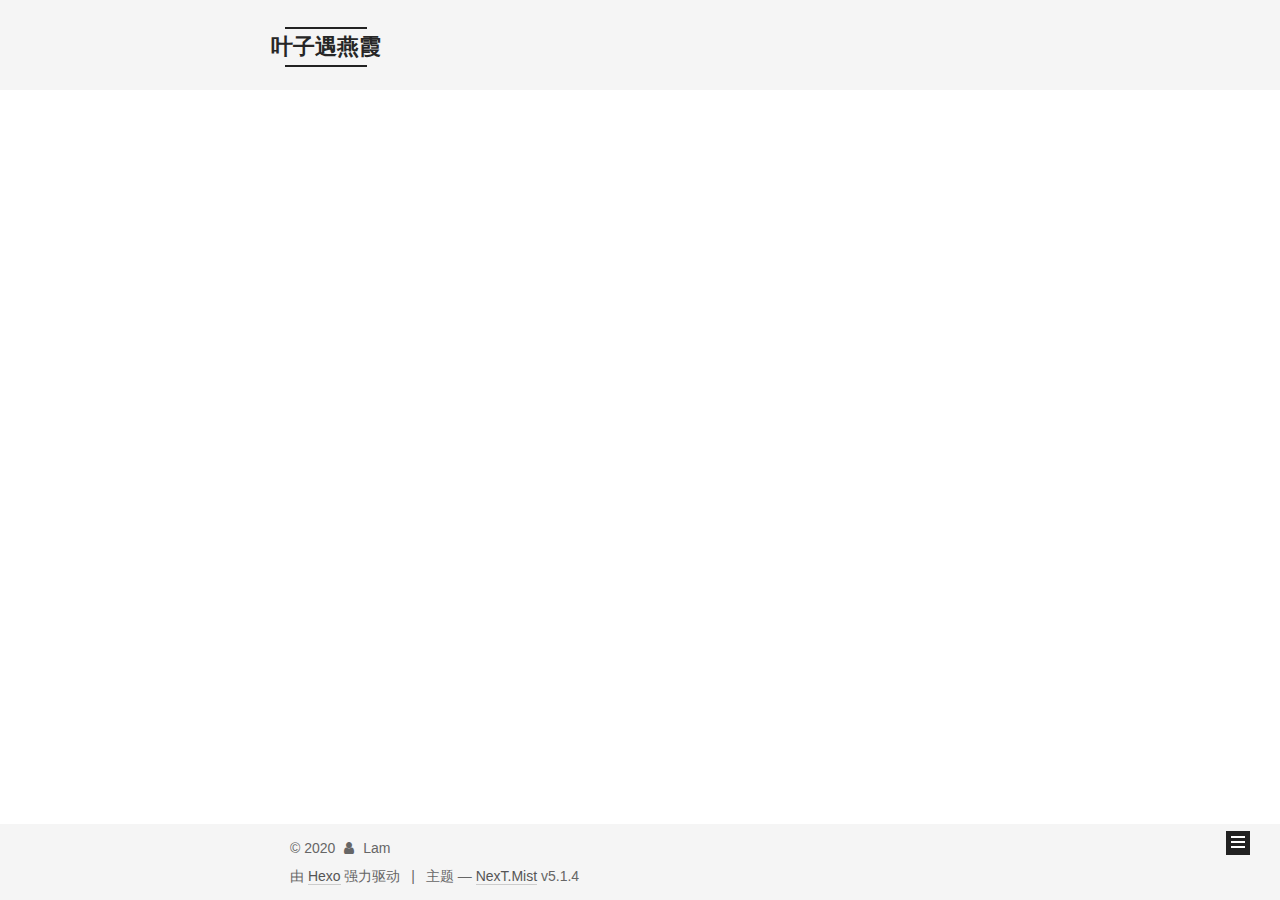
==== archives/index.html @ 11a12456 "Site updated: 2020-03-27 09:24:51" ====
<!DOCTYPE html>



  


<html class="theme-next mist use-motion" lang="zh-Hans">
<head>
  <meta charset="UTF-8"/>
<meta http-equiv="X-UA-Compatible" content="IE=edge" />
<meta name="viewport" content="width=device-width, initial-scale=1, maximum-scale=1"/>
<meta name="theme-color" content="#222">









<meta http-equiv="Cache-Control" content="no-transform" />
<meta http-equiv="Cache-Control" content="no-siteapp" />
















  
  
  <link href="/lib/fancybox/source/jquery.fancybox.css?v=2.1.5" rel="stylesheet" type="text/css" />







<link href="/lib/font-awesome/css/font-awesome.min.css?v=4.6.2" rel="stylesheet" type="text/css" />

<link href="/css/main.css?v=5.1.4" rel="stylesheet" type="text/css" />


  <link rel="apple-touch-icon" sizes="180x180" href="/images/apple-touch-icon-next.png?v=5.1.4">


  <link rel="icon" type="image/png" sizes="32x32" href="/images/favicon-32x32-next.png?v=5.1.4">


  <link rel="icon" type="image/png" sizes="16x16" href="/images/favicon-16x16-next.png?v=5.1.4">


  <link rel="mask-icon" href="/images/logo.svg?v=5.1.4" color="#222">





  <meta name="keywords" content="study" />










<meta name="description" content="xxx">
<meta property="og:type" content="website">
<meta property="og:title" content="叶子遇燕霞">
<meta property="og:url" content="http://yoursite.com/archives/index.html">
<meta property="og:site_name" content="叶子遇燕霞">
<meta property="og:description" content="xxx">
<meta property="article:author" content="Lam">
<meta name="twitter:card" content="summary">



<script type="text/javascript" id="hexo.configurations">
  var NexT = window.NexT || {};
  var CONFIG = {
    root: '/',
    scheme: 'Mist',
    version: '5.1.4',
    sidebar: {"position":"left","display":"post","offset":12,"b2t":false,"scrollpercent":false,"onmobile":false},
    fancybox: true,
    tabs: true,
    motion: {"enable":true,"async":false,"transition":{"post_block":"fadeIn","post_header":"slideDownIn","post_body":"slideDownIn","coll_header":"slideLeftIn","sidebar":"slideUpIn"}},
    duoshuo: {
      userId: '0',
      author: 'lam'
    },
    algolia: {
      applicationID: '',
      apiKey: '',
      indexName: '',
      hits: {"per_page":10},
      labels: {"input_placeholder":"Search for Posts","hits_empty":"We didn't find any results for the search: ${query}","hits_stats":"${hits} results found in ${time} ms"}
    }
  };
</script>



  <link rel="canonical" href="http://yoursite.com/archives/"/>





  <title>归档 | 叶子遇燕霞</title>
  








<meta name="generator" content="Hexo 4.2.0"></head>

<body itemscope itemtype="http://schema.org/WebPage" lang="zh-Hans">

  
  
    
  

  <div class="container sidebar-position-left page-archive">
    <div class="headband"></div>

    <header id="header" class="header" itemscope itemtype="http://schema.org/WPHeader">
      <div class="header-inner"><div class="site-brand-wrapper">
  <div class="site-meta ">
    

    <div class="custom-logo-site-title">
      <a href="/"  class="brand" rel="start">
        <span class="logo-line-before"><i></i></span>
        <span class="site-title">叶子遇燕霞</span>
        <span class="logo-line-after"><i></i></span>
      </a>
    </div>
      
        <p class="site-subtitle">运维</p>
      
  </div>

  <div class="site-nav-toggle">
    <button>
      <span class="btn-bar"></span>
      <span class="btn-bar"></span>
      <span class="btn-bar"></span>
    </button>
  </div>
</div>

<nav class="site-nav">
  

  
    <ul id="menu" class="menu">
      
        
        <li class="menu-item menu-item-home">
          <a href="/" rel="section">
            
              <i class="menu-item-icon fa fa-fw fa-question-circle"></i> <br />
            
            首页
          </a>
        </li>
      
        
        <li class="menu-item menu-item-tags">
          <a href="/tags" rel="section">
            
              <i class="menu-item-icon fa fa-fw fa-question-circle"></i> <br />
            
            标签
          </a>
        </li>
      
        
        <li class="menu-item menu-item-categories">
          <a href="/categories" rel="section">
            
              <i class="menu-item-icon fa fa-fw fa-question-circle"></i> <br />
            
            分类
          </a>
        </li>
      
        
        <li class="menu-item menu-item-archives">
          <a href="/archives" rel="section">
            
              <i class="menu-item-icon fa fa-fw fa-question-circle"></i> <br />
            
            归档
          </a>
        </li>
      

      
    </ul>
  

  
</nav>



 </div>
    </header>

    <main id="main" class="main">
      <div class="main-inner">
        <div class="content-wrap">
          <div id="content" class="content">
            

  
  
  
  <div class="post-block archive">
    <div id="posts" class="posts-collapse">
      <span class="archive-move-on"></span>

      <span class="archive-page-counter">
        
        
        
          
        
        嗯..! 目前共计 2 篇日志。 继续努力。
      </span>

      

        
        
        

        
          
          <div class="collection-title">
            <h1 class="archive-year" id="archive-year-2020">2020</h1>
          </div>
        
        

        

  <article class="post post-type-normal" itemscope itemtype="http://schema.org/Article">
    <header class="post-header">

      <h2 class="post-title">
        
            <a class="post-title-link" href="/2020/03/26/first/" itemprop="url">
              
                <span itemprop="name">个人博客搭建详解（Windows和Mac通用版）</span>
              
            </a>
        
      </h2>

      <div class="post-meta">
        <time class="post-time" itemprop="dateCreated"
              datetime="2020-03-26T16:37:38+08:00"
              content="2020-03-26" >
          03-26
        </time>
      </div>

    </header>
  </article>



      

        
        
        

        
        

        

  <article class="post post-type-normal" itemscope itemtype="http://schema.org/Article">
    <header class="post-header">

      <h2 class="post-title">
        
            <a class="post-title-link" href="/2020/03/26/hello-world/" itemprop="url">
              
                <span itemprop="name">Hello World</span>
              
            </a>
        
      </h2>

      <div class="post-meta">
        <time class="post-time" itemprop="dateCreated"
              datetime="2020-03-26T14:57:51+08:00"
              content="2020-03-26" >
          03-26
        </time>
      </div>

    </header>
  </article>



      

    </div>
  </div>
  
  
  

  



          </div>
          


          

        </div>
        
          
  
  <div class="sidebar-toggle">
    <div class="sidebar-toggle-line-wrap">
      <span class="sidebar-toggle-line sidebar-toggle-line-first"></span>
      <span class="sidebar-toggle-line sidebar-toggle-line-middle"></span>
      <span class="sidebar-toggle-line sidebar-toggle-line-last"></span>
    </div>
  </div>

  <aside id="sidebar" class="sidebar">
    
    <div class="sidebar-inner">

      

      

      <section class="site-overview-wrap sidebar-panel sidebar-panel-active">
        <div class="site-overview">
          <div class="site-author motion-element" itemprop="author" itemscope itemtype="http://schema.org/Person">
            
              <p class="site-author-name" itemprop="name">Lam</p>
              <p class="site-description motion-element" itemprop="description">xxx</p>
          </div>

          <nav class="site-state motion-element">

            
              <div class="site-state-item site-state-posts">
              
                <a href="/archives">
              
                  <span class="site-state-item-count">2</span>
                  <span class="site-state-item-name">日志</span>
                </a>
              </div>
            

            
              
              
              <div class="site-state-item site-state-categories">
                <a href="/categories/index.html">
                  <span class="site-state-item-count">2</span>
                  <span class="site-state-item-name">分类</span>
                </a>
              </div>
            

            
              
              
              <div class="site-state-item site-state-tags">
                <a href="/tags/index.html">
                  <span class="site-state-item-count">2</span>
                  <span class="site-state-item-name">标签</span>
                </a>
              </div>
            

          </nav>

          

          

          
          

          
          

          

        </div>
      </section>

      

      

    </div>
  </aside>


        
      </div>
    </main>

    <footer id="footer" class="footer">
      <div class="footer-inner">
        <div class="copyright">&copy; <span itemprop="copyrightYear">2020</span>
  <span class="with-love">
    <i class="fa fa-user"></i>
  </span>
  <span class="author" itemprop="copyrightHolder">Lam</span>

  
</div>


  <div class="powered-by">由 <a class="theme-link" target="_blank" href="https://hexo.io">Hexo</a> 强力驱动</div>



  <span class="post-meta-divider">|</span>



  <div class="theme-info">主题 &mdash; <a class="theme-link" target="_blank" href="https://github.com/iissnan/hexo-theme-next">NexT.Mist</a> v5.1.4</div>




        







        
      </div>
    </footer>

    
      <div class="back-to-top">
        <i class="fa fa-arrow-up"></i>
        
      </div>
    

    

  </div>

  

<script type="text/javascript">
  if (Object.prototype.toString.call(window.Promise) !== '[object Function]') {
    window.Promise = null;
  }
</script>









  












  
  
    <script type="text/javascript" src="/lib/jquery/index.js?v=2.1.3"></script>
  

  
  
    <script type="text/javascript" src="/lib/fastclick/lib/fastclick.min.js?v=1.0.6"></script>
  

  
  
    <script type="text/javascript" src="/lib/jquery_lazyload/jquery.lazyload.js?v=1.9.7"></script>
  

  
  
    <script type="text/javascript" src="/lib/velocity/velocity.min.js?v=1.2.1"></script>
  

  
  
    <script type="text/javascript" src="/lib/velocity/velocity.ui.min.js?v=1.2.1"></script>
  

  
  
    <script type="text/javascript" src="/lib/fancybox/source/jquery.fancybox.pack.js?v=2.1.5"></script>
  


  


  <script type="text/javascript" src="/js/src/utils.js?v=5.1.4"></script>

  <script type="text/javascript" src="/js/src/motion.js?v=5.1.4"></script>



  
  

  

  


  <script type="text/javascript" src="/js/src/bootstrap.js?v=5.1.4"></script>



  


  




	





  





  












  





  

  

  

  
  

  

  

  

</body>
</html>
---- css/main.css ----
/* normalize.css v3.0.2 | MIT License | git.io/normalize */
html {
  font-family: sans-serif; /* 1 */
  -ms-text-size-adjust: 100%; /* 2 */
  -webkit-text-size-adjust: 100%; /* 2 */
}
body {
  margin: 0;
}
article,
aside,
details,
figcaption,
figure,
footer,
header,
hgroup,
main,
menu,
nav,
section,
summary {
  display: block;
}
audio,
canvas,
progress,
video {
  display: inline-block; /* 1 */
  vertical-align: baseline; /* 2 */
}
audio:not([controls]) {
  display: none;
  height: 0;
}
[hidden],
template {
  display: none;
}
a {
  background-color: transparent;
}
a:active,
a:hover {
  outline: 0;
}
abbr[title] {
  border-bottom: 1px dotted;
}
b,
strong {
  font-weight: bold;
}
dfn {
  font-style: italic;
}
h1 {
  font-size: 2em;
  margin: 0.67em 0;
}
mark {
  background: #ff0;
  color: #000;
}
small {
  font-size: 80%;
}
sub,
sup {
  font-size: 75%;
  line-height: 0;
  position: relative;
  vertical-align: baseline;
}
sup {
  top: -0.5em;
}
sub {
  bottom: -0.25em;
}
img {
  border: 0;
}
svg:not(:root) {
  overflow: hidden;
}
figure {
  margin: 1em 40px;
}
hr {
  -moz-box-sizing: content-box;
  box-sizing: content-box;
  height: 0;
}
pre {
  overflow: auto;
}
code,
kbd,
pre,
samp {
  font-family: monospace, monospace;
  font-size: 1em;
}
button,
input,
optgroup,
select,
textarea {
  color: inherit; /* 1 */
  font: inherit; /* 2 */
  margin: 0; /* 3 */
}
button {
  overflow: visible;
}
button,
select {
  text-transform: none;
}
button,
html input[type="button"],
input[type="reset"],
input[type="submit"] {
  -webkit-appearance: button; /* 2 */
  cursor: pointer; /* 3 */
}
button[disabled],
html input[disabled] {
  cursor: default;
}
button::-moz-focus-inner,
input::-moz-focus-inner {
  border: 0;
  padding: 0;
}
input {
  line-height: normal;
}
input[type="checkbox"],
input[type="radio"] {
  box-sizing: border-box; /* 1 */
  padding: 0; /* 2 */
}
input[type="number"]::-webkit-inner-spin-button,
input[type="number"]::-webkit-outer-spin-button {
  height: auto;
}
input[type="search"] {
  -webkit-appearance: textfield; /* 1 */
  -moz-box-sizing: content-box;
  -webkit-box-sizing: content-box; /* 2 */
  box-sizing: content-box;
}
input[type="search"]::-webkit-search-cancel-button,
input[type="search"]::-webkit-search-decoration {
  -webkit-appearance: none;
}
fieldset {
  border: 1px solid #c0c0c0;
  margin: 0 2px;
  padding: 0.35em 0.625em 0.75em;
}
legend {
  border: 0; /* 1 */
  padding: 0; /* 2 */
}
textarea {
  overflow: auto;
}
optgroup {
  font-weight: bold;
}
table {
  border-collapse: collapse;
  border-spacing: 0;
}
td,
th {
  padding: 0;
}
::selection {
  background: #262a30;
  color: #fff;
}
body {
  position: relative;
  font-family: 'Lato', "PingFang SC", "Microsoft YaHei", sans-serif;
  font-size: 14px;
  line-height: 2;
  color: #555;
  background: #fff;
}
@media (max-width: 767px) {
  body {
    padding-right: 0 !important;
  }
}
@media (min-width: 768px) and (max-width: 991px) {
  body {
    padding-right: 0 !important;
  }
}
@media (min-width: 1600px) {
  body {
    font-size: 16px;
  }
}
h1,
h2,
h3,
h4,
h5,
h6 {
  margin: 0;
  padding: 0;
  font-weight: bold;
  line-height: 1.5;
  font-family: 'Lato', "PingFang SC", "Microsoft YaHei", sans-serif;
}
h2,
h3,
h4,
h5,
h6 {
  margin: 20px 0 15px;
}
h1 {
  font-size: 24px;
}
@media (max-width: 767px) {
  h1 {
    font-size: 20px;
  }
}
h2 {
  font-size: 22px;
}
@media (max-width: 767px) {
  h2 {
    font-size: 18px;
  }
}
h3 {
  font-size: 20px;
}
@media (max-width: 767px) {
  h3 {
    font-size: 16px;
  }
}
h4 {
  font-size: 18px;
}
@media (max-width: 767px) {
  h4 {
    font-size: 14px;
  }
}
h5 {
  font-size: 16px;
}
@media (max-width: 767px) {
  h5 {
    font-size: 12px;
  }
}
h6 {
  font-size: 14px;
}
@media (max-width: 767px) {
  h6 {
    font-size: 10px;
  }
}
p {
  margin: 0 0 20px 0;
}
a {
  color: #555;
  text-decoration: none;
  outline: none;
  border-bottom: 1px solid #999;
  word-wrap: break-word;
}
a:hover {
  color: #222;
  border-bottom-color: #222;
}
blockquote {
  margin: 0;
  padding: 0;
}
img {
  display: block;
  margin: auto;
  max-width: 100%;
  height: auto;
}
hr {
  margin: 40px 0;
  height: 3px;
  border: none;
  background-color: #ddd;
  background-image: repeating-linear-gradient(-45deg, #fff, #fff 4px, transparent 4px, transparent 8px);
}
blockquote {
  padding: 0 15px;
  color: #666;
  border-left: 4px solid #ddd;
}
blockquote cite::before {
  content: "-";
  padding: 0 5px;
}
dt {
  font-weight: 700;
}
dd {
  margin: 0;
  padding: 0;
}
kbd {
  border: 1px solid #ccc;
  border-radius: 0.2em;
  box-shadow: 0.1em 0.1em 0.2em rgba(0,0,0,0.1);
  background-color: #f9f9f9;
  font-family: inherit;
  background-image: -webkit-linear-gradient(top, #eee, #fff, #eee);
  padding: 0.1em 0.3em;
  white-space: nowrap;
}
.text-left {
  text-align: left;
}
.text-center {
  text-align: center;
}
.text-right {
  text-align: right;
}
.text-justify {
  text-align: justify;
}
.text-nowrap {
  white-space: nowrap;
}
.text-lowercase {
  text-transform: lowercase;
}
.text-uppercase {
  text-transform: uppercase;
}
.text-capitalize {
  text-transform: capitalize;
}
.center-block {
  display: block;
  margin-left: auto;
  margin-right: auto;
}
.clearfix:before,
.clearfix:after {
  content: " ";
  display: table;
}
.clearfix:after {
  clear: both;
}
.pullquote {
  width: 45%;
}
.pullquote.left {
  float: left;
  margin-left: 5px;
  margin-right: 10px;
}
.pullquote.right {
  float: right;
  margin-left: 10px;
  margin-right: 5px;
}
.affix.affix.affix {
  position: fixed;
}
.translation {
  margin-top: -20px;
  font-size: 14px;
  color: #999;
}
.scrollbar-measure {
  width: 100px;
  height: 100px;
  overflow: scroll;
  position: absolute;
  top: -9999px;
}
.use-motion .motion-element {
  opacity: 0;
}
table {
  margin: 20px 0;
  width: 100%;
  border-collapse: collapse;
  border-spacing: 0;
  border: 1px solid #ddd;
  font-size: 14px;
  table-layout: fixed;
  word-wrap: break-all;
}
table>tbody>tr:nth-of-type(odd) {
  background-color: #f9f9f9;
}
table>tbody>tr:hover {
  background-color: #f5f5f5;
}
caption,
th,
td {
  padding: 8px;
  text-align: left;
  vertical-align: middle;
  font-weight: normal;
}
th,
td {
  border-bottom: 3px solid #ddd;
  border-right: 1px solid #eee;
}
th {
  padding-bottom: 10px;
  font-weight: 700;
}
td {
  border-bottom-width: 1px;
}
html,
body {
  height: 100%;
}
.container {
  position: relative;
  min-height: 100%;
}
.header-inner {
  margin: 0 auto;
  padding: 100px 0 70px;
  width: 700px;
}
@media (min-width: 1600px) {
  .container .header-inner {
    width: 900px;
  }
}
.main {
  padding-bottom: 150px;
}
.main-inner {
  margin: 0 auto;
  width: 700px;
}
@media (min-width: 1600px) {
  .container .main-inner {
    width: 900px;
  }
}
.footer {
  position: absolute;
  left: 0;
  bottom: 0;
  width: 100%;
  min-height: 50px;
}
.footer-inner {
  box-sizing: border-box;
  margin: 20px auto;
  width: 700px;
}
@media (min-width: 1600px) {
  .container .footer-inner {
    width: 900px;
  }
}
pre,
.highlight {
  overflow: auto;
  margin: 20px 0;
  padding: 0;
  font-size: 13px;
  color: #ccc;
  background: #2d2d2d;
  line-height: 1.6;
}
pre,
code {
  font-family: consolas, Menlo, "PingFang SC", "Microsoft YaHei", monospace;
}
code {
  padding: 2px 4px;
  word-wrap: break-word;
  color: #555;
  background: #eee;
  border-radius: 3px;
  font-size: 13px;
}
pre {
  padding: 10px;
}
pre code {
  padding: 0;
  color: #ccc;
  background: none;
  text-shadow: none;
}
.highlight {
  border-radius: 1px;
}
.highlight pre {
  border: none;
  margin: 0;
  padding: 10px 0;
}
.highlight table {
  margin: 0;
  width: auto;
  border: none;
}
.highlight td {
  border: none;
  padding: 0;
}
.highlight figcaption {
  font-size: 1em;
  color: #ccc;
  line-height: 1em;
  margin-bottom: 1em;
}
.highlight figcaption:before,
.highlight figcaption:after {
  content: " ";
  display: table;
}
.highlight figcaption:after {
  clear: both;
}
.highlight figcaption a {
  float: right;
  color: #ccc;
}
.highlight figcaption a:hover {
  border-bottom-color: #ccc;
}
.highlight .gutter pre {
  padding-left: 10px;
  padding-right: 10px;
  color: #999;
  text-align: right;
  background-color: #1b1b1b;
}
.highlight .code pre {
  width: 100%;
  padding-left: 10px;
  padding-right: 10px;
  background-color: #2d2d2d;
}
.highlight .line {
  height: 20px;
}
.gutter {
  -webkit-user-select: none;
  -moz-user-select: none;
  -ms-user-select: none;
  user-select: none;
}
.gist table {
  width: auto;
}
.gist table td {
  border: none;
}
pre .deletion {
  background: #008000;
}
pre .addition {
  background: #800000;
}
pre .meta {
  color: #c9c;
}
pre .comment {
  color: #999;
}
pre .variable,
pre .attribute,
pre .tag,
pre .regexp,
pre .ruby .constant,
pre .xml .tag .title,
pre .xml .pi,
pre .xml .doctype,
pre .html .doctype,
pre .css .id,
pre .css .class,
pre .css .pseudo {
  color: #f2777a;
}
pre .number,
pre .preprocessor,
pre .built_in,
pre .literal,
pre .params,
pre .constant,
pre .command {
  color: #f99157;
}
pre .ruby .class .title,
pre .css .rules .attribute,
pre .string,
pre .value,
pre .inheritance,
pre .header,
pre .ruby .symbol,
pre .xml .cdata,
pre .special,
pre .number,
pre .formula {
  color: #9c9;
}
pre .title,
pre .css .hexcolor {
  color: #6cc;
}
pre .function,
pre .python .decorator,
pre .python .title,
pre .ruby .function .title,
pre .ruby .title .keyword,
pre .perl .sub,
pre .javascript .title,
pre .coffeescript .title {
  color: #69c;
}
pre .keyword,
pre .javascript .function {
  color: #c9c;
}
.full-image.full-image.full-image.full-image {
  border: none;
  max-width: 100%;
  width: auto;
  margin: 20px auto 25px;
}
@media (min-width: 992px) {
  .full-image.full-image.full-image.full-image {
    max-width: none;
    width: 110%;
    margin: 25px -5%;
  }
}
.blockquote-center,
.page-home .post-type-quote blockquote,
.page-post-detail .post-type-quote blockquote {
  position: relative;
  margin: 40px 0;
  padding: 0;
  border-left: none;
  text-align: center;
}
.blockquote-center::before,
.page-home .post-type-quote blockquote::before,
.page-post-detail .post-type-quote blockquote::before,
.blockquote-center::after,
.page-home .post-type-quote blockquote::after,
.page-post-detail .post-type-quote blockquote::after {
  position: absolute;
  content: ' ';
  display: block;
  width: 100%;
  height: 24px;
  opacity: 0.2;
  background-repeat: no-repeat;
  background-position: 0 -6px;
  background-size: 22px 22px;
}
.blockquote-center::before,
.page-home .post-type-quote blockquote::before,
.page-post-detail .post-type-quote blockquote::before {
  top: -20px;
  background-image: url("../images/quote-l.svg");
  border-top: 1px solid #ccc;
}
.blockquote-center::after,
.page-home .post-type-quote blockquote::after,
.page-post-detail .post-type-quote blockquote::after {
  bottom: -20px;
  background-image: url("../images/quote-r.svg");
  border-bottom: 1px solid #ccc;
  background-position: 100% 8px;
}
.blockquote-center p,
.page-home .post-type-quote blockquote p,
.page-post-detail .post-type-quote blockquote p,
.blockquote-center div,
.page-home .post-type-quote blockquote div,
.page-post-detail .post-type-quote blockquote div {
  text-align: center;
}
.post .post-body .group-picture img {
  box-sizing: border-box;
  padding: 0 3px;
  border: none;
}
.post .group-picture-row {
  overflow: hidden;
  margin-top: 6px;
}
.post .group-picture-row:first-child {
  margin-top: 0;
}
.post .group-picture-column {
  float: left;
}
.page-post-detail .post-body .group-picture-column {
  float: none;
  margin-top: 10px;
  width: auto !important;
}
.page-post-detail .post-body .group-picture-column img {
  margin: 0 auto;
}
.page-archive .group-picture-container {
  overflow: hidden;
}
.page-archive .group-picture-row {
  float: left;
}
.page-archive .group-picture-row:first-child {
  margin-top: 6px;
}
.page-archive .group-picture-column {
  max-width: 150px;
  max-height: 150px;
}
.post-body .note {
  position: relative;
  padding: 15px;
  margin-bottom: 20px;
  border: 1px solid #eee;
  border-left-width: 5px;
  border-radius: 3px;
}
.post-body .note h2,
.post-body .note h3,
.post-body .note h4,
.post-body .note h5,
.post-body .note h6 {
  margin-top: 0;
  margin-bottom: 0;
  border-bottom: initial;
  padding-top: 0 !important;
}
.post-body .note p:first-child,
.post-body .note ul:first-child,
.post-body .note ol:first-child,
.post-body .note table:first-child,
.post-body .note pre:first-child,
.post-body .note blockquote:first-child {
  margin-top: 0;
}
.post-body .note p:last-child,
.post-body .note ul:last-child,
.post-body .note ol:last-child,
.post-body .note table:last-child,
.post-body .note pre:last-child,
.post-body .note blockquote:last-child {
  margin-bottom: 0;
}
.post-body .note.default {
  border-left-color: #777;
}
.post-body .note.default h2,
.post-body .note.default h3,
.post-body .note.default h4,
.post-body .note.default h5,
.post-body .note.default h6 {
  color: #777;
}
.post-body .note.primary {
  border-left-color: #6f42c1;
}
.post-body .note.primary h2,
.post-body .note.primary h3,
.post-body .note.primary h4,
.post-body .note.primary h5,
.post-body .note.primary h6 {
  color: #6f42c1;
}
.post-body .note.info {
  border-left-color: #428bca;
}
.post-body .note.info h2,
.post-body .note.info h3,
.post-body .note.info h4,
.post-body .note.info h5,
.post-body .note.info h6 {
  color: #428bca;
}
.post-body .note.success {
  border-left-color: #5cb85c;
}
.post-body .note.success h2,
.post-body .note.success h3,
.post-body .note.success h4,
.post-body .note.success h5,
.post-body .note.success h6 {
  color: #5cb85c;
}
.post-body .note.warning {
  border-left-color: #f0ad4e;
}
.post-body .note.warning h2,
.post-body .note.warning h3,
.post-body .note.warning h4,
.post-body .note.warning h5,
.post-body .note.warning h6 {
  color: #f0ad4e;
}
.post-body .note.danger {
  border-left-color: #d9534f;
}
.post-body .note.danger h2,
.post-body .note.danger h3,
.post-body .note.danger h4,
.post-body .note.danger h5,
.post-body .note.danger h6 {
  color: #d9534f;
}
.post-body .label {
  display: inline;
  padding: 0 2px;
  white-space: nowrap;
}
.post-body .label.default {
  background-color: #f0f0f0;
}
.post-body .label.primary {
  background-color: #efe6f7;
}
.post-body .label.info {
  background-color: #e5f2f8;
}
.post-body .label.success {
  background-color: #e7f4e9;
}
.post-body .label.warning {
  background-color: #fcf6e1;
}
.post-body .label.danger {
  background-color: #fae8eb;
}
.post-body .tabs {
  position: relative;
  display: block;
  margin-bottom: 20px;
  padding-top: 10px;
}
.post-body .tabs ul.nav-tabs {
  margin: 0;
  padding: 0;
  display: flex;
  margin-bottom: -1px;
}
@media (max-width: 413px) {
  .post-body .tabs ul.nav-tabs {
    display: block;
    margin-bottom: 5px;
  }
}
.post-body .tabs ul.nav-tabs li.tab {
  list-style-type: none !important;
  margin: 0 0.25em 0 0;
  border-top: 3px solid transparent;
  border-left: 1px solid transparent;
  border-right: 1px solid transparent;
}
@media (max-width: 413px) {
  .post-body .tabs ul.nav-tabs li.tab {
    margin: initial;
    border-top: 1px solid transparent;
    border-left: 3px solid transparent;
    border-right: 1px solid transparent;
    border-bottom: 1px solid transparent;
  }
}
.post-body .tabs ul.nav-tabs li.tab a {
  outline: 0;
  border-bottom: initial;
  display: block;
  line-height: 1.8em;
  padding: 0.25em 0.75em;
  transition-duration: 0.2s;
  transition-timing-function: ease-out;
  transition-delay: 0s;
}
.post-body .tabs ul.nav-tabs li.tab a i {
  width: 1.285714285714286em;
}
.post-body .tabs ul.nav-tabs li.tab.active {
  border-top: 3px solid #fc6423;
  border-left: 1px solid #ddd;
  border-right: 1px solid #ddd;
  background-color: #fff;
}
@media (max-width: 413px) {
  .post-body .tabs ul.nav-tabs li.tab.active {
    border-top: 1px solid #ddd;
    border-left: 3px solid #fc6423;
    border-right: 1px solid #ddd;
    border-bottom: 1px solid #ddd;
  }
}
.post-body .tabs ul.nav-tabs li.tab.active a {
  cursor: default;
  color: #555;
}
.post-body .tabs .tab-content {
  background-color: #fff;
}
.post-body .tabs .tab-content .tab-pane {
  border: 1px solid #ddd;
  padding: 20px 20px 0 20px;
}
.post-body .tabs .tab-content .tab-pane:not(.active) {
  display: none !important;
}
.post-body .tabs .tab-content .tab-pane.active {
  display: block !important;
}
.btn {
  display: inline-block;
  padding: 0 20px;
  font-size: 14px;
  color: #555;
  background: transparent;
  border: 2px solid #222;
  text-decoration: none;
  border-radius: 0;
  transition-property: background-color;
  transition-duration: 0.2s;
  transition-timing-function: ease-in-out;
  transition-delay: 0s;
  line-height: 2;
}
.btn:hover {
  border-color: #222;
  color: #222;
  background: #fff;
}
.btn +.btn {
  margin: 0 0 8px 8px;
}
.btn .fa-fw {
  width: 1.285714285714286em;
  text-align: left;
}
.btn-bar {
  display: block;
  width: 22px;
  height: 2px;
  background: #555;
  border-radius: 1px;
}
.btn-bar+.btn-bar {
  margin-top: 4px;
}
.pagination {
  margin: 120px 0 40px;
  text-align: center;
  border-top: 1px solid #eee;
}
.page-number-basic,
.pagination .prev,
.pagination .next,
.pagination .page-number,
.pagination .space {
  display: inline-block;
  position: relative;
  top: -1px;
  margin: 0 10px;
  padding: 0 11px;
}
@media (max-width: 767px) {
  .page-number-basic,
  .pagination .prev,
  .pagination .next,
  .pagination .page-number,
  .pagination .space {
    margin: 0 5px;
  }
}
.pagination .prev,
.pagination .next,
.pagination .page-number {
  border-bottom: 0;
  border-top: 1px solid #eee;
  transition-property: border-color;
  transition-duration: 0.2s;
  transition-timing-function: ease-in-out;
  transition-delay: 0s;
}
.pagination .prev:hover,
.pagination .next:hover,
.pagination .page-number:hover {
  border-top-color: #222;
}
.pagination .space {
  padding: 0;
  margin: 0;
}
.pagination .prev {
  margin-left: 0;
}
.pagination .next {
  margin-right: 0;
}
.pagination .page-number.current {
  color: #fff;
  background: #ccc;
  border-top-color: #ccc;
}
@media (max-width: 767px) {
  .pagination {
    border-top: none;
  }
  .pagination .prev,
  .pagination .next,
  .pagination .page-number {
    margin-bottom: 10px;
    border-top: 0;
    border-bottom: 1px solid #eee;
    padding: 0 10px;
  }
  .pagination .prev:hover,
  .pagination .next:hover,
  .pagination .page-number:hover {
    border-bottom-color: #222;
  }
}
.comments {
  margin: 60px 20px 0;
}
.tag-cloud {
  text-align: center;
}
.tag-cloud a {
  display: inline-block;
  margin: 10px;
}
.back-to-top {
  box-sizing: border-box;
  position: fixed;
  bottom: -100px;
  right: 30px;
  z-index: 1050;
  padding: 0 6px;
  width: 24px;
  background: #222;
  font-size: 12px;
  opacity: 1;
  color: #fff;
  cursor: pointer;
  text-align: center;
  -webkit-transform: translateZ(0);
  transition-property: bottom;
  transition-duration: 0.2s;
  transition-timing-function: ease-in-out;
  transition-delay: 0s;
}
@media (min-width: 768px) and (max-width: 991px) {
  .back-to-top {
    display: none !important;
  }
}
@media (max-width: 767px) {
  .back-to-top {
    display: none !important;
  }
}
.back-to-top.back-to-top-on {
  bottom: 19px;
}
.header {
  background: transparent;
}
.header-inner {
  position: relative;
}
.headband {
  height: 3px;
  background: #222;
}
.site-meta {
  margin: 0;
  text-align: left;
}
@media (max-width: 767px) {
  .site-meta {
    text-align: center;
  }
}
.brand {
  position: relative;
  display: inline-block;
  padding: 0 40px;
  color: #222;
  background: #222;
  border-bottom: none;
}
.brand:hover {
  color: #222;
}
.logo {
  display: inline-block;
  margin-right: 5px;
  line-height: 36px;
  vertical-align: top;
}
.site-title {
  display: inline-block;
  vertical-align: top;
  line-height: 36px;
  font-size: 20px;
  font-weight: normal;
  font-family: 'Lato', "PingFang SC", "Microsoft YaHei", sans-serif;
}
.site-subtitle {
  margin-top: 10px;
  font-size: 13px;
  color: #999;
}
.use-motion .brand {
  opacity: 0;
}
.use-motion .logo,
.use-motion .site-title,
.use-motion .site-subtitle {
  opacity: 0;
  position: relative;
  top: -10px;
}
.site-nav-toggle {
  display: none;
  position: absolute;
  top: 10px;
  left: 10px;
}
@media (max-width: 767px) {
  .site-nav-toggle {
    display: block;
  }
}
.site-nav-toggle button {
  margin-top: 2px;
  padding: 9px 10px;
  background: transparent;
  border: none;
}
@media (max-width: 767px) {
  .site-nav {
    display: none;
    margin: 0 -10px;
    padding: 0 10px;
    clear: both;
    border-top: 1px solid #ddd;
  }
}
@media (min-width: 768px) and (max-width: 991px) {
  .site-nav {
    display: block !important;
  }
}
@media (min-width: 992px) {
  .site-nav {
    display: block !important;
  }
}
.menu {
  margin-top: 20px;
  padding-left: 0;
  text-align: center;
}
.menu .menu-item {
  display: inline-block;
  margin: 0 10px;
  list-style: none;
}
@media screen and (max-width: 767px) {
  .menu .menu-item {
    margin-top: 10px;
  }
}
.menu .menu-item a {
  display: block;
  font-size: 13px;
  line-height: inherit;
  border-bottom: 1px solid transparent;
  transition-property: border-color;
  transition-duration: 0.2s;
  transition-timing-function: ease-in-out;
  transition-delay: 0s;
}
.menu .menu-item a:hover {
  border-bottom-color: #222;
}
.menu .menu-item .fa {
  margin-right: 5px;
}
.use-motion .menu-item {
  opacity: 0;
}
.post-body {
  font-family: 'Lato', "PingFang SC", "Microsoft YaHei", sans-serif;
}
@media (max-width: 767px) {
  .post-body {
    word-break: break-word;
  }
}
.post-body .fancybox img {
  display: block !important;
  margin: 0 auto;
  cursor: pointer;
  cursor: zoom-in;
  cursor: -webkit-zoom-in;
}
.post-body .image-caption,
.post-body .figure .caption {
  margin: -20px auto 15px;
  text-align: center;
  font-size: 14px;
  color: #999;
  font-weight: bold;
  line-height: 1;
}
.post-sticky-flag {
  display: inline-block;
  font-size: 16px;
  -ms-transform: rotate(30deg);
  -webkit-transform: rotate(30deg);
  -moz-transform: rotate(30deg);
  -ms-transform: rotate(30deg);
  -o-transform: rotate(30deg);
  transform: rotate(30deg);
}
.use-motion .post-block,
.use-motion .pagination,
.use-motion .comments {
  opacity: 0;
}
.use-motion .post-header {
  opacity: 0;
}
.use-motion .post-body {
  opacity: 0;
}
.use-motion .collection-title {
  opacity: 0;
}
.posts-expand {
  padding-top: 40px;
}
@media (max-width: 767px) {
  .posts-expand {
    margin: 0 20px;
  }
  .post-body pre .gutter pre {
    padding-right: 10px;
  }
  .post-body .highlight {
    margin-left: 0px;
    margin-right: 0px;
    padding: 0;
  }
  .post-body .highlight .gutter pre {
    padding-right: 10px;
  }
}
@media (min-width: 992px) {
  .posts-expand .post-body {
    text-align: justify;
  }
}
.posts-expand .post-body h2,
.posts-expand .post-body h3,
.posts-expand .post-body h4,
.posts-expand .post-body h5,
.posts-expand .post-body h6 {
  padding-top: 10px;
}
.posts-expand .post-body h2 .header-anchor,
.posts-expand .post-body h3 .header-anchor,
.posts-expand .post-body h4 .header-anchor,
.posts-expand .post-body h5 .header-anchor,
.posts-expand .post-body h6 .header-anchor {
  float: right;
  margin-left: 10px;
  color: #ccc;
  border-bottom-style: none;
  visibility: hidden;
}
.posts-expand .post-body h2 .header-anchor:hover,
.posts-expand .post-body h3 .header-anchor:hover,
.posts-expand .post-body h4 .header-anchor:hover,
.posts-expand .post-body h5 .header-anchor:hover,
.posts-expand .post-body h6 .header-anchor:hover {
  color: inherit;
}
.posts-expand .post-body h2:hover .header-anchor,
.posts-expand .post-body h3:hover .header-anchor,
.posts-expand .post-body h4:hover .header-anchor,
.posts-expand .post-body h5:hover .header-anchor,
.posts-expand .post-body h6:hover .header-anchor {
  visibility: visible;
}
.posts-expand .post-body ul li {
  list-style: circle;
}
.posts-expand .post-body img {
  box-sizing: border-box;
  margin: auto;
  padding: 3px;
  border: 1px solid #ddd;
}
.posts-expand .post-body .fancybox img {
  margin: 0 auto 25px;
}
@media (max-width: 767px) {
  .posts-collapse {
    margin: 0 20px;
  }
  .posts-collapse .post-title,
  .posts-collapse .post-meta {
    display: block;
    width: auto;
    text-align: left;
  }
}
.posts-collapse {
  position: relative;
  z-index: 1010;
  margin-left: 0;
}
.posts-collapse::after {
  content: " ";
  position: absolute;
  top: 20px;
  left: 0;
  margin-left: -2px;
  width: 4px;
  height: 100%;
  background: #f5f5f5;
  z-index: -1;
}
@media (max-width: 767px) {
  .posts-collapse {
    margin: 0 20px;
  }
}
.posts-collapse .collection-title {
  position: relative;
  margin: 60px 0;
}
.posts-collapse .collection-title h1,
.posts-collapse .collection-title h2 {
  margin-left: 20px;
}
.posts-collapse .collection-title small {
  color: #bbb;
  margin-left: 5px;
}
.posts-collapse .collection-title::before {
  content: " ";
  position: absolute;
  left: 0;
  top: 50%;
  margin-left: -4px;
  margin-top: -4px;
  width: 8px;
  height: 8px;
  background: #bbb;
  border-radius: 50%;
}
.posts-collapse .post {
  margin: 30px 0;
}
.posts-collapse .post-header {
  position: relative;
  transition-duration: 0.2s;
  transition-timing-function: ease-in-out;
  transition-delay: 0s;
  transition-property: border;
  border-bottom: 1px dashed #ccc;
}
.posts-collapse .post-header::before {
  content: " ";
  position: absolute;
  left: 0;
  top: 12px;
  width: 6px;
  height: 6px;
  margin-left: -4px;
  background: #bbb;
  border-radius: 50%;
  border: 1px solid #fff;
  transition-duration: 0.2s;
  transition-timing-function: ease-in-out;
  transition-delay: 0s;
  transition-property: background;
}
.posts-collapse .post-header:hover {
  border-bottom-color: #666;
}
.posts-collapse .post-header:hover::before {
  background: #222;
}
.posts-collapse .post-meta {
  position: absolute;
  font-size: 12px;
  left: 20px;
  top: 5px;
}
.posts-collapse .post-comments-count {
  display: none;
}
.posts-collapse .post-title {
  margin-left: 60px;
  font-size: 16px;
  font-weight: normal;
  line-height: inherit;
}
.posts-collapse .post-title::after {
  margin-left: 3px;
  opacity: 0.6;
}
.posts-collapse .post-title a {
  color: #666;
  border-bottom: none;
}
.page-home .post-type-quote .post-header,
.page-post-detail .post-type-quote .post-header,
.page-home .post-type-quote .post-tags,
.page-post-detail .post-type-quote .post-tags {
  display: none;
}
.posts-expand .post-title {
  text-align: center;
  word-break: break-word;
  font-weight: 400;
}
.posts-expand .post-title-link {
  display: inline-block;
  position: relative;
  color: #555;
  border-bottom: none;
  line-height: 1.2;
  vertical-align: top;
}
.posts-expand .post-title-link::before {
  content: "";
  position: absolute;
  width: 100%;
  height: 2px;
  bottom: 0;
  left: 0;
  background-color: #000;
  visibility: hidden;
  -webkit-transform: scaleX(0);
  -moz-transform: scaleX(0);
  -ms-transform: scaleX(0);
  -o-transform: scaleX(0);
  transform: scaleX(0);
  transition-duration: 0.2s;
  transition-timing-function: ease-in-out;
  transition-delay: 0s;
}
.posts-expand .post-title-link:hover::before {
  visibility: visible;
  -webkit-transform: scaleX(1);
  -moz-transform: scaleX(1);
  -ms-transform: scaleX(1);
  -o-transform: scaleX(1);
  transform: scaleX(1);
}
.posts-expand .post-title-link .fa {
  font-size: 16px;
}
.posts-expand .post-meta {
  margin: 3px 0 60px 0;
  color: #999;
  font-family: 'Lato', "PingFang SC", "Microsoft YaHei", sans-serif;
  font-size: 12px;
  text-align: center;
}
.posts-expand .post-meta .post-category-list {
  display: inline-block;
  margin: 0;
  padding: 3px;
}
.posts-expand .post-meta .post-category-list-link {
  color: #999;
}
.posts-expand .post-meta .post-description {
  font-size: 14px;
  margin-top: 2px;
}
.post-meta-divider {
  margin: 0 0.5em;
}
.post-meta-item-icon {
  margin-right: 3px;
}
@media (min-width: 768px) and (max-width: 991px) {
  .post-meta-item-icon {
    display: inline-block;
  }
}
@media (max-width: 767px) {
  .post-meta-item-icon {
    display: inline-block;
  }
}
@media (min-width: 768px) and (max-width: 991px) {
  .post-meta-item-text {
    display: none;
  }
}
@media (max-width: 767px) {
  .post-meta-item-text {
    display: none;
  }
}
@media (max-width: 767px) {
  .posts-expand .post-comments-count {
    display: none;
  }
}
.post-button {
  margin-top: 40px;
}
.posts-expand .post-tags {
  margin-top: 40px;
  text-align: center;
}
.posts-expand .post-tags a {
  display: inline-block;
  margin-right: 10px;
  font-size: 13px;
}
.post-nav {
  display: table;
  margin-top: 15px;
  width: 100%;
  border-top: 1px solid #eee;
}
.post-nav-divider {
  display: table-cell;
  width: 10%;
}
.post-nav-item {
  display: table-cell;
  padding: 10px 0 0 0;
  width: 45%;
  vertical-align: top;
}
.post-nav-item a {
  position: relative;
  display: block;
  line-height: 25px;
  font-size: 14px;
  color: #555;
  border-bottom: none;
}
.post-nav-item a:hover {
  color: #222;
  border-bottom: none;
}
.post-nav-item a:active {
  top: 2px;
}
.post-nav-item .fa {
  position: absolute;
  top: 8px;
  left: 0;
  font-size: 12px;
}
.post-nav-next a {
  padding-left: 15px;
}
.post-nav-prev {
  text-align: right;
}
.post-nav-prev a {
  padding-right: 15px;
}
.post-nav-prev .fa {
  right: 0;
  left: auto;
}
.posts-expand .post-eof {
  display: block;
  margin: 80px auto 60px;
  width: 8%;
  height: 1px;
  background: #ccc;
  text-align: center;
}
.post:last-child .post-eof.post-eof.post-eof {
  display: none;
}
.post-gallery {
  display: table;
  table-layout: fixed;
  width: 100%;
  border-collapse: separate;
}
.post-gallery-row {
  display: table-row;
}
.post-gallery .post-gallery-img {
  display: table-cell;
  text-align: center;
  vertical-align: middle;
  border: none;
}
.post-gallery .post-gallery-img img {
  max-width: 100%;
  max-height: 100%;
  border: none;
}
.fancybox-close,
.fancybox-close:hover {
  border: none;
}
.rtl.post-body p,
.rtl.post-body a,
.rtl.post-body h1,
.rtl.post-body h2,
.rtl.post-body h3,
.rtl.post-body h4,
.rtl.post-body h5,
.rtl.post-body h6,
.rtl.post-body li,
.rtl.post-body ul,
.rtl.post-body ol {
  direction: rtl;
  font-family: UKIJ Ekran;
}
.rtl.post-title {
  font-family: UKIJ Ekran;
}
.sidebar {
  position: fixed;
  right: 0;
  top: 0;
  bottom: 0;
  width: 0;
  z-index: 1040;
  box-shadow: inset 0 2px 6px #000;
  background: #222;
  -webkit-transform: translateZ(0);
}
.sidebar a {
  color: #999;
  border-bottom-color: #555;
}
.sidebar a:hover {
  color: #eee;
}
@media (min-width: 768px) and (max-width: 991px) {
  .sidebar {
    display: none !important;
  }
}
@media (max-width: 767px) {
  .sidebar {
    display: none !important;
  }
}
.sidebar-inner {
  position: relative;
  padding: 20px 10px;
  color: #999;
  text-align: center;
}
.site-overview-wrap {
  overflow: hidden;
}
.site-overview {
  overflow-y: auto;
  overflow-x: hidden;
}
.sidebar-toggle {
  position: fixed;
  right: 30px;
  bottom: 45px;
  width: 14px;
  height: 14px;
  padding: 5px;
  background: #222;
  line-height: 0;
  z-index: 1050;
  cursor: pointer;
  -webkit-transform: translateZ(0);
}
@media (min-width: 768px) and (max-width: 991px) {
  .sidebar-toggle {
    display: none !important;
  }
}
@media (max-width: 767px) {
  .sidebar-toggle {
    display: none !important;
  }
}
.sidebar-toggle-line {
  position: relative;
  display: inline-block;
  vertical-align: top;
  height: 2px;
  width: 100%;
  background: #fff;
  margin-top: 3px;
}
.sidebar-toggle-line:first-child {
  margin-top: 0;
}
.site-author-image {
  display: block;
  margin: 0 auto;
  padding: 2px;
  max-width: 96px;
  height: auto;
  border: 2px solid #333;
}
.site-author-name {
  margin: 5px 0 0;
  text-align: center;
  color: #f5f5f5;
  font-weight: normal;
}
.site-description {
  margin-top: 5px;
  text-align: center;
  font-size: 14px;
  color: #999;
}
.site-state {
  overflow: hidden;
  line-height: 1.4;
  white-space: nowrap;
  text-align: center;
}
.site-state-item {
  display: inline-block;
  padding: 0 15px;
  border-left: 1px solid #333;
}
.site-state-item:first-child {
  border-left: none;
}
.site-state-item a {
  border-bottom: none;
}
.site-state-item-count {
  display: block;
  text-align: center;
  color: inherit;
  font-weight: 600;
  font-size: 18px;
}
.site-state-item-name {
  font-size: 13px;
  color: inherit;
}
.feed-link {
  margin-top: 20px;
}
.feed-link a {
  display: inline-block;
  padding: 0 15px;
  color: #fc6423;
  border: 1px solid #fc6423;
  border-radius: 4px;
}
.feed-link a i {
  color: #fc6423;
  font-size: 14px;
}
.feed-link a:hover {
  color: #fff;
  background: #fc6423;
}
.feed-link a:hover i {
  color: #fff;
}
.links-of-author {
  margin-top: 20px;
}
.links-of-author a {
  display: inline-block;
  vertical-align: middle;
  margin-right: 10px;
  margin-bottom: 10px;
  border-bottom-color: #555;
  font-size: 13px;
}
.links-of-author a:before {
  display: inline-block;
  vertical-align: middle;
  margin-right: 3px;
  content: " ";
  width: 4px;
  height: 4px;
  border-radius: 50%;
  background: #fa0b24;
}
.links-of-blogroll {
  font-size: 13px;
}
.links-of-blogroll-title {
  margin-top: 20px;
  font-size: 14px;
  font-weight: 600;
}
.links-of-blogroll-list {
  margin: 0;
  padding: 0;
  list-style: none;
}
.links-of-blogroll-item {
  padding: 2px 10px;
}
.links-of-blogroll-item a {
  max-width: 280px;
  box-sizing: border-box;
  display: inline-block;
  overflow: hidden;
  white-space: nowrap;
  text-overflow: ellipsis;
}
.sidebar-nav {
  margin: 0 0 20px;
  padding-left: 0;
}
.sidebar-nav li {
  display: inline-block;
  cursor: pointer;
  border-bottom: 1px solid transparent;
  font-size: 14px;
  color: #555;
}
.sidebar-nav li:hover {
  color: #f5f5f5;
}
.page-post-detail .sidebar-nav-toc {
  padding: 0 5px;
}
.page-post-detail .sidebar-nav-overview {
  margin-left: 10px;
}
.sidebar-nav .sidebar-nav-active {
  color: #87daff;
  border-bottom-color: #87daff;
}
.sidebar-nav .sidebar-nav-active:hover {
  color: #87daff;
}
.sidebar-panel {
  display: none;
}
.sidebar-panel-active {
  display: block;
}
.post-toc-empty {
  font-size: 14px;
  color: #666;
}
.post-toc-wrap {
  overflow: hidden;
}
.post-toc {
  overflow: auto;
}
.post-toc ol {
  margin: 0;
  padding: 0 2px 5px 10px;
  text-align: left;
  list-style: none;
  font-size: 14px;
}
.post-toc ol > ol {
  padding-left: 0;
}
.post-toc ol a {
  transition-duration: 0.2s;
  transition-timing-function: ease-in-out;
  transition-delay: 0s;
  transition-property: all;
  color: #999;
  border-bottom-color: #555;
}
.post-toc ol a:hover {
  color: #ccc;
  border-bottom-color: #ccc;
}
.post-toc .nav-item {
  overflow: hidden;
  text-overflow: ellipsis;
  text-align: justify;
  white-space: nowrap;
  line-height: 1.8;
}
.post-toc .nav .nav-child {
  display: none;
}
.post-toc .nav .active > .nav-child {
  display: block;
}
.post-toc .nav .active-current > .nav-child {
  display: block;
}
.post-toc .nav .active-current > .nav-child > .nav-item {
  display: block;
}
.post-toc .nav .active > a {
  color: #87daff;
  border-bottom-color: #87daff;
}
.post-toc .nav .active-current > a {
  color: #87daff;
}
.post-toc .nav .active-current > a:hover {
  color: #87daff;
}
.footer {
  font-size: 14px;
  color: #999;
}
.footer img {
  border: none;
}
.footer-inner {
  text-align: center;
}
.with-love {
  display: inline-block;
  margin: 0 5px;
}
.powered-by,
.theme-info {
  display: inline-block;
}
.cc-license {
  margin-top: 10px;
  text-align: center;
}
.cc-license .cc-opacity {
  opacity: 0.7;
  border-bottom: none;
}
.cc-license .cc-opacity:hover {
  opacity: 0.9;
}
.cc-license img {
  display: inline-block;
}
.theme-next #ds-thread #ds-reset {
  color: #555;
}
.theme-next #ds-thread #ds-reset .ds-replybox {
  margin-bottom: 30px;
}
.theme-next #ds-thread #ds-reset .ds-replybox .ds-avatar,
.theme-next #ds-reset .ds-avatar img {
  box-shadow: none;
}
.theme-next #ds-thread #ds-reset .ds-textarea-wrapper {
  border-color: #c7d4e1;
  background: none;
  border-top-right-radius: 3px;
  border-top-left-radius: 3px;
}
.theme-next #ds-thread #ds-reset .ds-textarea-wrapper textarea {
  height: 60px;
}
.theme-next #ds-reset .ds-rounded-top {
  border-radius: 0;
}
.theme-next #ds-thread #ds-reset .ds-post-toolbar {
  box-sizing: border-box;
  border: 1px solid #c7d4e1;
  background: #f6f8fa;
}
.theme-next #ds-thread #ds-reset .ds-post-options {
  height: 40px;
  border: none;
  background: none;
}
.theme-next #ds-thread #ds-reset .ds-toolbar-buttons {
  top: 11px;
}
.theme-next #ds-thread #ds-reset .ds-sync {
  top: 5px;
}
.theme-next #ds-thread #ds-reset .ds-post-button {
  top: 4px;
  right: 5px;
  width: 90px;
  height: 30px;
  border: 1px solid #c5ced7;
  border-radius: 3px;
  background-image: linear-gradient(#fbfbfc, #f5f7f9);
  color: #60676d;
}
.theme-next #ds-thread #ds-reset .ds-post-button:hover {
  background-position: 0 -30px;
  color: #60676d;
}
.theme-next #ds-thread #ds-reset .ds-comments-info {
  padding: 10px 0;
}
.theme-next #ds-thread #ds-reset .ds-sort {
  display: none;
}
.theme-next #ds-thread #ds-reset li.ds-tab a.ds-current {
  border: none;
  background: #f6f8fa;
  color: #60676d;
}
.theme-next #ds-thread #ds-reset li.ds-tab a.ds-current:hover {
  background-color: #e9f0f7;
  color: #60676d;
}
.theme-next #ds-thread #ds-reset li.ds-tab a {
  border-radius: 2px;
  padding: 5px;
}
.theme-next #ds-thread #ds-reset .ds-login-buttons p {
  color: #999;
  line-height: 36px;
}
.theme-next #ds-thread #ds-reset .ds-login-buttons .ds-service-list li {
  height: 28px;
}
.theme-next #ds-thread #ds-reset .ds-service-list a {
  background: none;
  padding: 5px;
  border: 1px solid;
  border-radius: 3px;
  text-align: center;
}
.theme-next #ds-thread #ds-reset .ds-service-list a:hover {
  color: #fff;
  background: #666;
}
.theme-next #ds-thread #ds-reset .ds-service-list .ds-weibo {
  color: #fc9b00;
  border-color: #fc9b00;
}
.theme-next #ds-thread #ds-reset .ds-service-list .ds-weibo:hover {
  background: #fc9b00;
}
.theme-next #ds-thread #ds-reset .ds-service-list .ds-qq {
  color: #60a3ec;
  border-color: #60a3ec;
}
.theme-next #ds-thread #ds-reset .ds-service-list .ds-qq:hover {
  background: #60a3ec;
}
.theme-next #ds-thread #ds-reset .ds-service-list .ds-renren {
  color: #2e7ac4;
  border-color: #2e7ac4;
}
.theme-next #ds-thread #ds-reset .ds-service-list .ds-renren:hover {
  background: #2e7ac4;
}
.theme-next #ds-thread #ds-reset .ds-service-list .ds-douban {
  color: #37994c;
  border-color: #37994c;
}
.theme-next #ds-thread #ds-reset .ds-service-list .ds-douban:hover {
  background: #37994c;
}
.theme-next #ds-thread #ds-reset .ds-service-list .ds-kaixin {
  color: #fef20d;
  border-color: #fef20d;
}
.theme-next #ds-thread #ds-reset .ds-service-list .ds-kaixin:hover {
  background: #fef20d;
}
.theme-next #ds-thread #ds-reset .ds-service-list .ds-netease {
  color: #f00;
  border-color: #f00;
}
.theme-next #ds-thread #ds-reset .ds-service-list .ds-netease:hover {
  background: #f00;
}
.theme-next #ds-thread #ds-reset .ds-service-list .ds-sohu {
  color: #ffcb05;
  border-color: #ffcb05;
}
.theme-next #ds-thread #ds-reset .ds-service-list .ds-sohu:hover {
  background: #ffcb05;
}
.theme-next #ds-thread #ds-reset .ds-service-list .ds-baidu {
  color: #2831e0;
  border-color: #2831e0;
}
.theme-next #ds-thread #ds-reset .ds-service-list .ds-baidu:hover {
  background: #2831e0;
}
.theme-next #ds-thread #ds-reset .ds-service-list .ds-google {
  color: #166bec;
  border-color: #166bec;
}
.theme-next #ds-thread #ds-reset .ds-service-list .ds-google:hover {
  background: #166bec;
}
.theme-next #ds-thread #ds-reset .ds-service-list .ds-weixin {
  color: #00ce0d;
  border-color: #00ce0d;
}
.theme-next #ds-thread #ds-reset .ds-service-list .ds-weixin:hover {
  background: #00ce0d;
}
.theme-next #ds-thread #ds-reset .ds-service-list .ds-more-services {
  border: none;
}
.theme-next #ds-thread #ds-reset .ds-service-list .ds-more-services:hover {
  background: none;
}
.theme-next #ds-reset .duoshuo-ua-admin {
  display: inline-block;
  color: #f00;
}
.theme-next #ds-reset .duoshuo-ua-platform,
.theme-next #ds-reset .duoshuo-ua-browser {
  color: #ccc;
}
.theme-next #ds-reset .duoshuo-ua-platform .fa,
.theme-next #ds-reset .duoshuo-ua-browser .fa {
  display: inline-block;
  margin-right: 3px;
}
.theme-next #ds-reset .duoshuo-ua-separator {
  display: inline-block;
  margin-left: 5px;
}
.theme-next .this_ua {
  background-color: #ccc !important;
  border-radius: 4px;
  padding: 0 5px !important;
  margin: 1px 1px !important;
  border: 1px solid #bbb !important;
  color: #fff;
  display: inline-block !important;
}
.theme-next .this_ua.admin {
  background-color: #d9534f !important;
  border-color: #d9534f !important;
}
.theme-next .this_ua.platform.iOS,
.theme-next .this_ua.platform.Mac,
.theme-next .this_ua.platform.Windows {
  background-color: #39b3d7 !important;
  border-color: #46b8da !important;
}
.theme-next .this_ua.platform.Linux {
  background-color: #3a3a3a !important;
  border-color: #1f1f1f !important;
}
.theme-next .this_ua.platform.Android {
  background-color: #00c47d !important;
  border-color: #01b171 !important;
}
.theme-next .this_ua.browser.Mobile,
.theme-next .this_ua.browser.Chrome {
  background-color: #5cb85c !important;
  border-color: #4cae4c !important;
}
.theme-next .this_ua.browser.Firefox {
  background-color: #f0ad4e !important;
  border-color: #eea236 !important;
}
.theme-next .this_ua.browser.Maxthon,
.theme-next .this_ua.browser.IE {
  background-color: #428bca !important;
  border-color: #357ebd !important;
}
.theme-next .this_ua.browser.baidu,
.theme-next .this_ua.browser.UCBrowser,
.theme-next .this_ua.browser.Opera {
  background-color: #d9534f !important;
  border-color: #d43f3a !important;
}
.theme-next .this_ua.browser.Android,
.theme-next .this_ua.browser.QQBrowser {
  background-color: #78ace9 !important;
  border-color: #4cae4c !important;
}
.post-spread {
  margin-top: 20px;
  text-align: center;
}
.jiathis_style {
  display: inline-block;
}
.jiathis_style a {
  border: none;
}
.fa {
  font-family: FontAwesome !important;
}
.post-spread {
  margin-top: 20px;
  text-align: center;
}
.bdshare-slide-button-box a {
  border: none;
}
.bdsharebuttonbox {
  display: inline-block;
}
.bdsharebuttonbox a {
  border: none;
}
.local-search-pop-overlay {
  position: fixed;
  width: 100%;
  height: 100%;
  top: 0;
  left: 0;
  z-index: 2080;
  background-color: rgba(0,0,0,0.3);
}
.local-search-popup {
  display: none;
  position: fixed;
  top: 10%;
  left: 50%;
  margin-left: -350px;
  width: 700px;
  height: 80%;
  padding: 0;
  background: #fff;
  color: #333;
  z-index: 9999;
  border-radius: 5px;
}
@media (max-width: 767px) {
  .local-search-popup {
    padding: 0;
    top: 0;
    left: 0;
    margin: 0;
    width: 100%;
    height: 100%;
    border-radius: 0;
  }
}
.local-search-popup ul.search-result-list {
  padding: 0;
  margin: 0 5px;
}
.local-search-popup p.search-result {
  border-bottom: 1px dashed #ccc;
  padding: 5px 0;
}
.local-search-popup a.search-result-title {
  font-weight: bold;
  font-size: 16px;
}
.local-search-popup .search-keyword {
  border-bottom: 1px dashed #f00;
  font-weight: bold;
  color: #f00;
}
.local-search-popup .local-search-header {
  padding: 5px;
  height: 36px;
  background: #f5f5f5;
  border-top-left-radius: 5px;
  border-top-right-radius: 5px;
}
.local-search-popup #local-search-result {
  overflow: auto;
  position: relative;
  padding: 5px 25px;
  height: calc(100% - 55px);
}
.local-search-popup .local-search-input-wrapper {
  display: inline-block;
  width: calc(100% - 90px);
  height: 36px;
  line-height: 36px;
  padding: 0 5px;
}
.local-search-popup .local-search-input-wrapper input {
  padding: 8px 0;
  height: 20px;
  display: block;
  width: 100%;
  outline: none;
  border: none;
  background: transparent;
  vertical-align: middle;
}
.local-search-popup .search-icon,
.local-search-popup .popup-btn-close {
  display: inline-block;
  font-size: 18px;
  color: #999;
  height: 36px;
  width: 18px;
  padding-left: 10px;
  padding-right: 10px;
}
.local-search-popup .search-icon {
  float: left;
}
.local-search-popup .popup-btn-close {
  border-left: 1px solid #eee;
  float: right;
  cursor: pointer;
}
.local-search-popup #no-result {
  position: absolute;
  left: 50%;
  top: 50%;
  -webkit-transform: translate(-50%, -50%);
  -webkit-transform: translate(-50%, -50%);
  -moz-transform: translate(-50%, -50%);
  -ms-transform: translate(-50%, -50%);
  -o-transform: translate(-50%, -50%);
  transform: translate(-50%, -50%);
  color: #ccc;
}
.site-uv,
.site-pv,
.page-pv {
  display: inline-block;
}
.site-uv .busuanzi-value,
.site-pv .busuanzi-value,
.page-pv .busuanzi-value {
  margin: 0 5px;
}
.site-uv {
  margin-right: 10px;
}
.site-uv::after {
  content: "|";
  padding-left: 10px;
}
.page-archive .archive-page-counter {
  position: relative;
  top: 3px;
  left: 20px;
}
@media (max-width: 767px) {
  .page-archive .archive-page-counter {
    top: 5px;
  }
}
.page-archive .posts-collapse .archive-move-on {
  position: absolute;
  top: 11px;
  left: 0;
  margin-left: -6px;
  width: 10px;
  height: 10px;
  opacity: 0.5;
  background: #555;
  border: 1px solid #fff;
  border-radius: 50%;
}
.category-all-page .category-all-title {
  text-align: center;
}
.category-all-page .category-all {
  margin-top: 20px;
}
.category-all-page .category-list {
  margin: 0;
  padding: 0;
  list-style: none;
}
.category-all-page .category-list-item {
  margin: 5px 10px;
}
.category-all-page .category-list-count {
  color: #bbb;
}
.category-all-page .category-list-count:before {
  display: inline;
  content: " (";
}
.category-all-page .category-list-count:after {
  display: inline;
  content: ") ";
}
.category-all-page .category-list-child {
  padding-left: 10px;
}
#schedule ul#event-list {
  padding-left: 30px;
}
#schedule ul#event-list hr {
  margin: 20px 0 45px 0 !important;
  background: #222;
}
#schedule ul#event-list hr:after {
  display: inline-block;
  content: 'NOW';
  background: #222;
  color: #fff;
  font-weight: bold;
  text-align: right;
  padding: 0 5px;
}
#schedule ul#event-list li.event {
  margin: 20px 0px;
  background: #f9f9f9;
  padding-left: 10px;
  min-height: 40px;
}
#schedule ul#event-list li.event h2.event-summary {
  margin: 0;
  padding-bottom: 3px;
}
#schedule ul#event-list li.event h2.event-summary:before {
  display: inline-block;
  font-family: FontAwesome;
  font-size: 8px;
  content: '\f111';
  vertical-align: middle;
  margin-right: 25px;
  color: #bbb;
}
#schedule ul#event-list li.event span.event-relative-time {
  display: inline-block;
  font-size: 12px;
  font-weight: 400;
  padding-left: 12px;
  color: #bbb;
}
#schedule ul#event-list li.event span.event-details {
  display: block;
  color: #bbb;
  margin-left: 56px;
  padding-top: 3px;
  padding-bottom: 6px;
  text-indent: -24px;
  line-height: 18px;
}
#schedule ul#event-list li.event span.event-details:before {
  text-indent: 0;
  display: inline-block;
  width: 14px;
  font-family: FontAwesome;
  text-align: center;
  margin-right: 9px;
  color: #bbb;
}
#schedule ul#event-list li.event span.event-details.event-location:before {
  content: '\f041';
}
#schedule ul#event-list li.event span.event-details.event-duration:before {
  content: '\f017';
}
#schedule ul#event-list li.event-past {
  background: #fcfcfc;
}
#schedule ul#event-list li.event-past > * {
  opacity: 0.6;
}
#schedule ul#event-list li.event-past h2.event-summary {
  color: #bbb;
}
#schedule ul#event-list li.event-past h2.event-summary:before {
  color: #dfdfdf;
}
#schedule ul#event-list li.event-now {
  background: #222;
  color: #fff;
  padding: 15px 0 15px 10px;
}
#schedule ul#event-list li.event-now h2.event-summary:before {
  -webkit-transform: scale(1.2);
  -moz-transform: scale(1.2);
  -ms-transform: scale(1.2);
  -o-transform: scale(1.2);
  transform: scale(1.2);
  color: #fff;
  animation: dot-flash 1s alternate infinite ease-in-out;
}
#schedule ul#event-list li.event-now * {
  color: #fff !important;
}
@-moz-keyframes dot-flash {
  from {
    opacity: 1;
    -webkit-transform: scale(1.1);
    -moz-transform: scale(1.1);
    -ms-transform: scale(1.1);
    -o-transform: scale(1.1);
    transform: scale(1.1);
  }
  to {
    opacity: 0;
    -webkit-transform: scale(1);
    -moz-transform: scale(1);
    -ms-transform: scale(1);
    -o-transform: scale(1);
    transform: scale(1);
  }
}
@-webkit-keyframes dot-flash {
  from {
    opacity: 1;
    -webkit-transform: scale(1.1);
    -moz-transform: scale(1.1);
    -ms-transform: scale(1.1);
    -o-transform: scale(1.1);
    transform: scale(1.1);
  }
  to {
    opacity: 0;
    -webkit-transform: scale(1);
    -moz-transform: scale(1);
    -ms-transform: scale(1);
    -o-transform: scale(1);
    transform: scale(1);
  }
}
@-o-keyframes dot-flash {
  from {
    opacity: 1;
    -webkit-transform: scale(1.1);
    -moz-transform: scale(1.1);
    -ms-transform: scale(1.1);
    -o-transform: scale(1.1);
    transform: scale(1.1);
  }
  to {
    opacity: 0;
    -webkit-transform: scale(1);
    -moz-transform: scale(1);
    -ms-transform: scale(1);
    -o-transform: scale(1);
    transform: scale(1);
  }
}
@keyframes dot-flash {
  from {
    opacity: 1;
    -webkit-transform: scale(1.1);
    -moz-transform: scale(1.1);
    -ms-transform: scale(1.1);
    -o-transform: scale(1.1);
    transform: scale(1.1);
  }
  to {
    opacity: 0;
    -webkit-transform: scale(1);
    -moz-transform: scale(1);
    -ms-transform: scale(1);
    -o-transform: scale(1);
    transform: scale(1);
  }
}
.page-post-detail .sidebar-toggle-line {
  background: #87daff;
}
.page-post-detail .comments {
  overflow: hidden;
}
h1,
h2,
h3,
h4,
h5,
h6 {
  margin: 20px 0 10px;
}
p {
  margin: 0 0 25px 0;
}
a {
  border-bottom-color: #ccc;
}
hr {
  margin: 20px 0;
  height: 2px;
}
.main-inner {
  margin-top: 80px;
}
.header {
  background: #f5f5f5;
}
.header-inner {
  padding: 25px 0 20px;
}
.header-inner:before,
.header-inner:after {
  content: " ";
  display: table;
}
.header-inner:after {
  clear: both;
}
@media (max-width: 767px) {
  .header-inner {
    width: auto;
    margin-bottom: 50px;
    padding: 10px;
  }
}
.site-meta {
  float: left;
  margin-left: -20px;
  line-height: normal;
}
@media (max-width: 767px) {
  .site-meta {
    margin-left: 10px;
  }
}
.site-meta .brand {
  padding: 2px 1px;
  background: none;
}
@media (max-width: 767px) {
  .site-meta .brand {
    display: block;
  }
}
.site-meta .logo {
  display: none;
}
.site-meta .site-title {
  font-size: 22px;
  font-weight: bolder;
}
@media (max-width: 767px) {
  .site-meta .site-title {
    line-height: 34px;
  }
}
.logo-line-before,
.logo-line-after {
  display: block;
  overflow: hidden;
  margin: 0 auto;
  width: 75%;
}
@media (max-width: 767px) {
  .logo-line-before,
  .logo-line-after {
    display: none;
  }
}
.logo-line-before i,
.logo-line-after i {
  position: relative;
  display: block;
  height: 2px;
  background: #222;
}
@media (max-width: 767px) {
  .logo-line-before i,
  .logo-line-after i {
    height: 3px;
  }
}
.use-motion .logo-line-before i {
  left: -100%;
}
.use-motion .logo-line-after i {
  right: -100%;
}
.site-subtitle {
  display: none;
}
.site-nav-toggle {
  position: static;
  float: right;
}
.menu {
  float: right;
  margin: 8px 0 0 0;
}
@media (max-width: 767px) {
  .menu {
    margin: 20px 0 0 0;
    padding: 0;
  }
}
.menu br {
  display: none;
}
.menu .menu-item {
  margin: 0;
}
@media (max-width: 767px) {
  .menu .menu-item {
    display: block;
  }
}
.menu .menu-item a {
  padding: 0 10px;
  background: none;
  border: none;
  border-radius: 2px;
  transition-property: background;
}
@media (max-width: 767px) {
  .menu .menu-item a {
    text-align: left;
  }
}
.menu .menu-item a:hover {
  background: #e1e1e1;
}
.menu a::before {
  display: none;
}
@media (max-width: 767px) {
  .menu a::before {
    display: block;
  }
}
@media (max-width: 767px) {
  .menu {
    float: none;
  }
}
.site-search form {
  display: none;
}
.posts-expand {
  padding-top: 0;
}
.posts-expand .post-title,
.posts-expand .post-meta {
  text-align: left;
}
@media (max-width: 767px) {
  .posts-expand .post-title,
  .posts-expand .post-meta {
    text-align: center;
  }
}
.posts-expand .post-eof {
  display: none;
}
.posts-expand .post {
  margin-top: 120px;
}
.posts-expand .post:first-child {
  margin-top: 0;
}
.posts-expand .post-meta {
  margin-top: 5px;
  margin-bottom: 20px;
}
.posts-expand .post-title {
  position: relative;
  font-size: 26px;
  font-weight: 400;
}
@media (max-width: 767px) {
  .posts-expand .post-title {
    font-size: 22px;
  }
}
@media (min-width: 1600px) {
  .posts-expand .post-title {
    font-size: 26px;
  }
}
.posts-expand .post-title:hover:before {
  background: #222;
}
@media (max-width: 767px) {
  .posts-expand .post-body {
    font-size: 12px;
  }
}
.posts-expand .post-body img {
  margin: 0;
}
.posts-expand .post-tags {
  text-align: left;
}
.posts-expand .post-tags a {
  padding: 1px 5px;
  background: #f5f5f5;
  border-bottom: none;
}
.posts-expand .post-tags a:hover {
  background: #ccc;
}
.posts-expand .post-nav {
  margin-top: 40px;
}
.post-button {
  margin-top: 20px;
  text-align: left;
}
.post-button a {
  padding: 0;
  font-size: 14px;
  background: none;
  border: none;
  border-bottom: 2px solid #666;
  transition-property: border;
}
@media (max-width: 767px) {
  .post-button a {
    font-size: 12px;
  }
}
@media (min-width: 1600px) {
  .post-button a {
    font-size: 16px;
  }
}
.post-button a:hover {
  border-bottom-color: #222;
}
.links-of-blogroll-inline .links-of-blogroll-item {
  display: inline-block;
}
.btn {
  padding: 0 10px;
  border-width: 2px;
  border-radius: 0;
}
.headband {
  display: none;
}
.site-search {
  position: relative;
  float: right;
  margin-top: 5px;
  padding-top: 3px;
}
@media (max-width: 767px) {
  .site-search {
    float: none;
    padding: 0 10px;
  }
}
@media (max-width: 767px) {
  .container .main-inner {
    width: auto;
  }
}
.page-post-detail .post-title,
.page-post-detail .post-meta {
  text-align: center;
}
.page-post-detail .post-title:before {
  display: none;
}
.page-post-detail .post-meta {
  margin-bottom: 60px;
}
.pagination {
  margin: 120px 0 0;
  text-align: left;
}
@media (max-width: 767px) {
  .pagination {
    margin: 80px 10px 0;
    text-align: center;
  }
}
.footer {
  margin-top: 80px;
  padding: 10px 0;
  background: #f5f5f5;
  color: #666;
}
.footer-inner {
  margin: 0 auto;
  text-align: left;
}
@media (max-width: 767px) {
  .footer-inner {
    width: auto;
    text-align: center;
  }
}
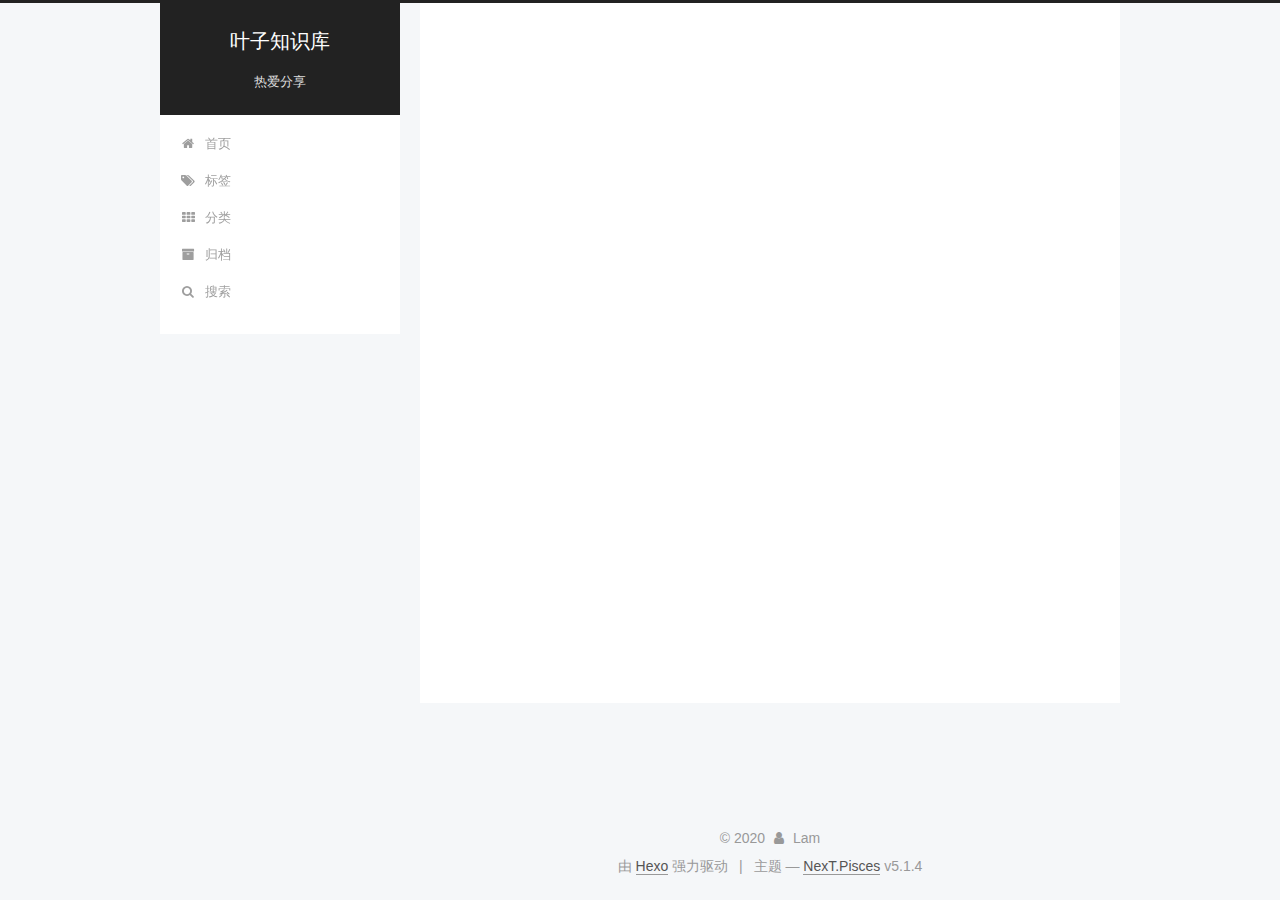
==== commit abbc9fcc: "Site updated: 2020-03-27 15:14:55" ====
--- a/archives/index.html
+++ b/archives/index.html
@@ -5,7 +5,7 @@
   
 
 
-<html class="theme-next mist use-motion" lang="zh-Hans">
+<html class="theme-next pisces use-motion" lang="zh-Hans">
 <head>
   <meta charset="UTF-8"/>
 <meta http-equiv="X-UA-Compatible" content="IE=edge" />
@@ -53,16 +53,12 @@
 <link href="/css/main.css?v=5.1.4" rel="stylesheet" type="text/css" />
 
 
-  <link rel="apple-touch-icon" sizes="180x180" href="/images/apple-touch-icon-next.png?v=5.1.4">
-
-
-  <link rel="icon" type="image/png" sizes="32x32" href="/images/favicon-32x32-next.png?v=5.1.4">
-
-
-  <link rel="icon" type="image/png" sizes="16x16" href="/images/favicon-16x16-next.png?v=5.1.4">
-
-
-  <link rel="mask-icon" href="/images/logo.svg?v=5.1.4" color="#222">
+
+  <link rel="icon" type="image/png" sizes="32x32" href="/images/avatar.png?v=5.1.4">
+
+
+  <link rel="icon" type="image/png" sizes="16x16" href="/images/avatar.png?v=5.1.4">
+
 
 
 
@@ -79,12 +75,12 @@
 
 
 
-<meta name="description" content="xxx">
+<meta name="description" content="业精于勤荒于嬉">
 <meta property="og:type" content="website">
-<meta property="og:title" content="叶子遇燕霞">
+<meta property="og:title" content="叶子知识库">
 <meta property="og:url" content="http://yoursite.com/archives/index.html">
-<meta property="og:site_name" content="叶子遇燕霞">
-<meta property="og:description" content="xxx">
+<meta property="og:site_name" content="叶子知识库">
+<meta property="og:description" content="业精于勤荒于嬉">
 <meta property="article:author" content="Lam">
 <meta name="twitter:card" content="summary">
 
@@ -94,7 +90,7 @@
   var NexT = window.NexT || {};
   var CONFIG = {
     root: '/',
-    scheme: 'Mist',
+    scheme: 'Pisces',
     version: '5.1.4',
     sidebar: {"position":"left","display":"post","offset":12,"b2t":false,"scrollpercent":false,"onmobile":false},
     fancybox: true,
@@ -122,7 +118,7 @@
 
 
 
-  <title>归档 | 叶子遇燕霞</title>
+  <title>归档 | 叶子知识库</title>
   
 
 
@@ -152,12 +148,12 @@
     <div class="custom-logo-site-title">
       <a href="/"  class="brand" rel="start">
         <span class="logo-line-before"><i></i></span>
-        <span class="site-title">叶子遇燕霞</span>
+        <span class="site-title">叶子知识库</span>
         <span class="logo-line-after"><i></i></span>
       </a>
     </div>
       
-        <p class="site-subtitle">运维</p>
+        <p class="site-subtitle">热爱分享</p>
       
   </div>
 
@@ -178,9 +174,9 @@
       
         
         <li class="menu-item menu-item-home">
-          <a href="/" rel="section">
-            
-              <i class="menu-item-icon fa fa-fw fa-question-circle"></i> <br />
+          <a href="/%20" rel="section">
+            
+              <i class="menu-item-icon fa fa-fw fa-home"></i> <br />
             
             首页
           </a>
@@ -188,9 +184,9 @@
       
         
         <li class="menu-item menu-item-tags">
-          <a href="/tags" rel="section">
-            
-              <i class="menu-item-icon fa fa-fw fa-question-circle"></i> <br />
+          <a href="/tags%20" rel="section">
+            
+              <i class="menu-item-icon fa fa-fw fa-tags"></i> <br />
             
             标签
           </a>
@@ -198,9 +194,9 @@
       
         
         <li class="menu-item menu-item-categories">
-          <a href="/categories" rel="section">
-            
-              <i class="menu-item-icon fa fa-fw fa-question-circle"></i> <br />
+          <a href="/categories%20" rel="section">
+            
+              <i class="menu-item-icon fa fa-fw fa-th"></i> <br />
             
             分类
           </a>
@@ -208,9 +204,9 @@
       
         
         <li class="menu-item menu-item-archives">
-          <a href="/archives" rel="section">
-            
-              <i class="menu-item-icon fa fa-fw fa-question-circle"></i> <br />
+          <a href="/archives%20" rel="section">
+            
+              <i class="menu-item-icon fa fa-fw fa-archive"></i> <br />
             
             归档
           </a>
@@ -218,9 +214,43 @@
       
 
       
+        <li class="menu-item menu-item-search">
+          
+            <a href="javascript:;" class="popup-trigger">
+          
+            
+              <i class="menu-item-icon fa fa-search fa-fw"></i> <br />
+            
+            搜索
+          </a>
+        </li>
+      
     </ul>
   
 
+  
+    <div class="site-search">
+      
+  <div class="popup search-popup local-search-popup">
+  <div class="local-search-header clearfix">
+    <span class="search-icon">
+      <i class="fa fa-search"></i>
+    </span>
+    <span class="popup-btn-close">
+      <i class="fa fa-times-circle"></i>
+    </span>
+    <div class="local-search-input-wrapper">
+      <input autocomplete="off"
+             placeholder="搜索..." spellcheck="false"
+             type="text" id="local-search-input">
+    </div>
+  </div>
+  <div id="local-search-result"></div>
+</div>
+
+
+
+    </div>
   
 </nav>
 
@@ -372,8 +402,12 @@
         <div class="site-overview">
           <div class="site-author motion-element" itemprop="author" itemscope itemtype="http://schema.org/Person">
             
+              <img class="site-author-image" itemprop="image"
+                src="/uploads/avatar.png"
+                alt="Lam" />
+            
               <p class="site-author-name" itemprop="name">Lam</p>
-              <p class="site-description motion-element" itemprop="description">xxx</p>
+              <p class="site-description motion-element" itemprop="description">业精于勤荒于嬉</p>
           </div>
 
           <nav class="site-state motion-element">
@@ -381,7 +415,7 @@
             
               <div class="site-state-item site-state-posts">
               
-                <a href="/archives">
+                <a href="/archives%20%7C%7C%20archive">
               
                   <span class="site-state-item-count">2</span>
                   <span class="site-state-item-name">日志</span>
@@ -460,8 +494,7 @@
 
 
 
-  <div class="theme-info">主题 &mdash; <a class="theme-link" target="_blank" href="https://github.com/iissnan/hexo-theme-next">NexT.Mist</a> v5.1.4</div>
-
+  <div class="theme-info">主题 &mdash; <a class="theme-link" target="_blank" href="https://github.com/iissnan/hexo-theme-next">NexT.Pisces</a> v5.1.4</div>
 
 
 
@@ -560,6 +593,13 @@
   
   
 
+
+  <script type="text/javascript" src="/js/src/affix.js?v=5.1.4"></script>
+
+  <script type="text/javascript" src="/js/src/schemes/pisces.js?v=5.1.4"></script>
+
+
+
   
 
   
@@ -603,6 +643,323 @@
 
 
   
+
+  <script type="text/javascript">
+    // Popup Window;
+    var isfetched = false;
+    var isXml = true;
+    // Search DB path;
+    var search_path = "search.xml";
+    if (search_path.length === 0) {
+      search_path = "search.xml";
+    } else if (/json$/i.test(search_path)) {
+      isXml = false;
+    }
+    var path = "/" + search_path;
+    // monitor main search box;
+
+    var onPopupClose = function (e) {
+      $('.popup').hide();
+      $('#local-search-input').val('');
+      $('.search-result-list').remove();
+      $('#no-result').remove();
+      $(".local-search-pop-overlay").remove();
+      $('body').css('overflow', '');
+    }
+
+    function proceedsearch() {
+      $("body")
+        .append('<div class="search-popup-overlay local-search-pop-overlay"></div>')
+        .css('overflow', 'hidden');
+      $('.search-popup-overlay').click(onPopupClose);
+      $('.popup').toggle();
+      var $localSearchInput = $('#local-search-input');
+      $localSearchInput.attr("autocapitalize", "none");
+      $localSearchInput.attr("autocorrect", "off");
+      $localSearchInput.focus();
+    }
+
+    // search function;
+    var searchFunc = function(path, search_id, content_id) {
+      'use strict';
+
+      // start loading animation
+      $("body")
+        .append('<div class="search-popup-overlay local-search-pop-overlay">' +
+          '<div id="search-loading-icon">' +
+          '<i class="fa fa-spinner fa-pulse fa-5x fa-fw"></i>' +
+          '</div>' +
+          '</div>')
+        .css('overflow', 'hidden');
+      $("#search-loading-icon").css('margin', '20% auto 0 auto').css('text-align', 'center');
+
+      $.ajax({
+        url: path,
+        dataType: isXml ? "xml" : "json",
+        async: true,
+        success: function(res) {
+          // get the contents from search data
+          isfetched = true;
+          $('.popup').detach().appendTo('.header-inner');
+          var datas = isXml ? $("entry", res).map(function() {
+            return {
+              title: $("title", this).text(),
+              content: $("content",this).text(),
+              url: $("url" , this).text()
+            };
+          }).get() : res;
+          var input = document.getElementById(search_id);
+          var resultContent = document.getElementById(content_id);
+          var inputEventFunction = function() {
+            var searchText = input.value.trim().toLowerCase();
+            var keywords = searchText.split(/[\s\-]+/);
+            if (keywords.length > 1) {
+              keywords.push(searchText);
+            }
+            var resultItems = [];
+            if (searchText.length > 0) {
+              // perform local searching
+              datas.forEach(function(data) {
+                var isMatch = false;
+                var hitCount = 0;
+                var searchTextCount = 0;
+                var title = data.title.trim();
+                var titleInLowerCase = title.toLowerCase();
+                var content = data.content.trim().replace(/<[^>]+>/g,"");
+                var contentInLowerCase = content.toLowerCase();
+                var articleUrl = decodeURIComponent(data.url);
+                var indexOfTitle = [];
+                var indexOfContent = [];
+                // only match articles with not empty titles
+                if(title != '') {
+                  keywords.forEach(function(keyword) {
+                    function getIndexByWord(word, text, caseSensitive) {
+                      var wordLen = word.length;
+                      if (wordLen === 0) {
+                        return [];
+                      }
+                      var startPosition = 0, position = [], index = [];
+                      if (!caseSensitive) {
+                        text = text.toLowerCase();
+                        word = word.toLowerCase();
+                      }
+                      while ((position = text.indexOf(word, startPosition)) > -1) {
+                        index.push({position: position, word: word});
+                        startPosition = position + wordLen;
+                      }
+                      return index;
+                    }
+
+                    indexOfTitle = indexOfTitle.concat(getIndexByWord(keyword, titleInLowerCase, false));
+                    indexOfContent = indexOfContent.concat(getIndexByWord(keyword, contentInLowerCase, false));
+                  });
+                  if (indexOfTitle.length > 0 || indexOfContent.length > 0) {
+                    isMatch = true;
+                    hitCount = indexOfTitle.length + indexOfContent.length;
+                  }
+                }
+
+                // show search results
+
+                if (isMatch) {
+                  // sort index by position of keyword
+
+                  [indexOfTitle, indexOfContent].forEach(function (index) {
+                    index.sort(function (itemLeft, itemRight) {
+                      if (itemRight.position !== itemLeft.position) {
+                        return itemRight.position - itemLeft.position;
+                      } else {
+                        return itemLeft.word.length - itemRight.word.length;
+                      }
+                    });
+                  });
+
+                  // merge hits into slices
+
+                  function mergeIntoSlice(text, start, end, index) {
+                    var item = index[index.length - 1];
+                    var position = item.position;
+                    var word = item.word;
+                    var hits = [];
+                    var searchTextCountInSlice = 0;
+                    while (position + word.length <= end && index.length != 0) {
+                      if (word === searchText) {
+                        searchTextCountInSlice++;
+                      }
+                      hits.push({position: position, length: word.length});
+                      var wordEnd = position + word.length;
+
+                      // move to next position of hit
+
+                      index.pop();
+                      while (index.length != 0) {
+                        item = index[index.length - 1];
+                        position = item.position;
+                        word = item.word;
+                        if (wordEnd > position) {
+                          index.pop();
+                        } else {
+                          break;
+                        }
+                      }
+                    }
+                    searchTextCount += searchTextCountInSlice;
+                    return {
+                      hits: hits,
+                      start: start,
+                      end: end,
+                      searchTextCount: searchTextCountInSlice
+                    };
+                  }
+
+                  var slicesOfTitle = [];
+                  if (indexOfTitle.length != 0) {
+                    slicesOfTitle.push(mergeIntoSlice(title, 0, title.length, indexOfTitle));
+                  }
+
+                  var slicesOfContent = [];
+                  while (indexOfContent.length != 0) {
+                    var item = indexOfContent[indexOfContent.length - 1];
+                    var position = item.position;
+                    var word = item.word;
+                    // cut out 100 characters
+                    var start = position - 20;
+                    var end = position + 80;
+                    if(start < 0){
+                      start = 0;
+                    }
+                    if (end < position + word.length) {
+                      end = position + word.length;
+                    }
+                    if(end > content.length){
+                      end = content.length;
+                    }
+                    slicesOfContent.push(mergeIntoSlice(content, start, end, indexOfContent));
+                  }
+
+                  // sort slices in content by search text's count and hits' count
+
+                  slicesOfContent.sort(function (sliceLeft, sliceRight) {
+                    if (sliceLeft.searchTextCount !== sliceRight.searchTextCount) {
+                      return sliceRight.searchTextCount - sliceLeft.searchTextCount;
+                    } else if (sliceLeft.hits.length !== sliceRight.hits.length) {
+                      return sliceRight.hits.length - sliceLeft.hits.length;
+                    } else {
+                      return sliceLeft.start - sliceRight.start;
+                    }
+                  });
+
+                  // select top N slices in content
+
+                  var upperBound = parseInt('1');
+                  if (upperBound >= 0) {
+                    slicesOfContent = slicesOfContent.slice(0, upperBound);
+                  }
+
+                  // highlight title and content
+
+                  function highlightKeyword(text, slice) {
+                    var result = '';
+                    var prevEnd = slice.start;
+                    slice.hits.forEach(function (hit) {
+                      result += text.substring(prevEnd, hit.position);
+                      var end = hit.position + hit.length;
+                      result += '<b class="search-keyword">' + text.substring(hit.position, end) + '</b>';
+                      prevEnd = end;
+                    });
+                    result += text.substring(prevEnd, slice.end);
+                    return result;
+                  }
+
+                  var resultItem = '';
+
+                  if (slicesOfTitle.length != 0) {
+                    resultItem += "<li><a href='" + articleUrl + "' class='search-result-title'>" + highlightKeyword(title, slicesOfTitle[0]) + "</a>";
+                  } else {
+                    resultItem += "<li><a href='" + articleUrl + "' class='search-result-title'>" + title + "</a>";
+                  }
+
+                  slicesOfContent.forEach(function (slice) {
+                    resultItem += "<a href='" + articleUrl + "'>" +
+                      "<p class=\"search-result\">" + highlightKeyword(content, slice) +
+                      "...</p>" + "</a>";
+                  });
+
+                  resultItem += "</li>";
+                  resultItems.push({
+                    item: resultItem,
+                    searchTextCount: searchTextCount,
+                    hitCount: hitCount,
+                    id: resultItems.length
+                  });
+                }
+              })
+            };
+            if (keywords.length === 1 && keywords[0] === "") {
+              resultContent.innerHTML = '<div id="no-result"><i class="fa fa-search fa-5x" /></div>'
+            } else if (resultItems.length === 0) {
+              resultContent.innerHTML = '<div id="no-result"><i class="fa fa-frown-o fa-5x" /></div>'
+            } else {
+              resultItems.sort(function (resultLeft, resultRight) {
+                if (resultLeft.searchTextCount !== resultRight.searchTextCount) {
+                  return resultRight.searchTextCount - resultLeft.searchTextCount;
+                } else if (resultLeft.hitCount !== resultRight.hitCount) {
+                  return resultRight.hitCount - resultLeft.hitCount;
+                } else {
+                  return resultRight.id - resultLeft.id;
+                }
+              });
+              var searchResultList = '<ul class=\"search-result-list\">';
+              resultItems.forEach(function (result) {
+                searchResultList += result.item;
+              })
+              searchResultList += "</ul>";
+              resultContent.innerHTML = searchResultList;
+            }
+          }
+
+          if ('auto' === 'auto') {
+            input.addEventListener('input', inputEventFunction);
+          } else {
+            $('.search-icon').click(inputEventFunction);
+            input.addEventListener('keypress', function (event) {
+              if (event.keyCode === 13) {
+                inputEventFunction();
+              }
+            });
+          }
+
+          // remove loading animation
+          $(".local-search-pop-overlay").remove();
+          $('body').css('overflow', '');
+
+          proceedsearch();
+        }
+      });
+    }
+
+    // handle and trigger popup window;
+    $('.popup-trigger').click(function(e) {
+      e.stopPropagation();
+      if (isfetched === false) {
+        searchFunc(path, 'local-search-input', 'local-search-result');
+      } else {
+        proceedsearch();
+      };
+    });
+
+    $('.popup-btn-close').click(onPopupClose);
+    $('.popup').click(function(e){
+      e.stopPropagation();
+    });
+    $(document).on('keyup', function (event) {
+      var shouldDismissSearchPopup = event.which === 27 &&
+        $('.search-popup').is(':visible');
+      if (shouldDismissSearchPopup) {
+        onPopupClose();
+      }
+    });
+  </script>
 
 
 
--- a/css/main.css
+++ b/css/main.css
@@ -189,7 +189,7 @@
   font-size: 14px;
   line-height: 2;
   color: #555;
-  background: #fff;
+  background: #f5f7f9;
 }
 @media (max-width: 767px) {
   body {
@@ -226,51 +226,51 @@
   margin: 20px 0 15px;
 }
 h1 {
-  font-size: 24px;
+  font-size: 22px;
 }
 @media (max-width: 767px) {
   h1 {
-    font-size: 20px;
+    font-size: 18px;
   }
 }
 h2 {
-  font-size: 22px;
+  font-size: 20px;
 }
 @media (max-width: 767px) {
   h2 {
-    font-size: 18px;
+    font-size: 16px;
   }
 }
 h3 {
-  font-size: 20px;
+  font-size: 18px;
 }
 @media (max-width: 767px) {
   h3 {
-    font-size: 16px;
+    font-size: 14px;
   }
 }
 h4 {
-  font-size: 18px;
+  font-size: 16px;
 }
 @media (max-width: 767px) {
   h4 {
-    font-size: 14px;
+    font-size: 12px;
   }
 }
 h5 {
-  font-size: 16px;
+  font-size: 14px;
 }
 @media (max-width: 767px) {
   h5 {
-    font-size: 12px;
+    font-size: 10px;
   }
 }
 h6 {
-  font-size: 14px;
+  font-size: 12px;
 }
 @media (max-width: 767px) {
   h6 {
-    font-size: 10px;
+    font-size: 8px;
   }
 }
 p {
@@ -653,8 +653,8 @@
 @media (min-width: 992px) {
   .full-image.full-image.full-image.full-image {
     max-width: none;
-    width: 110%;
-    margin: 25px -5%;
+    width: 118%;
+    margin: 0 -9%;
   }
 }
 .blockquote-center,
@@ -941,10 +941,10 @@
   padding: 0 20px;
   font-size: 14px;
   color: #555;
-  background: transparent;
-  border: 2px solid #222;
+  background: #fff;
+  border: 2px solid #555;
   text-decoration: none;
-  border-radius: 0;
+  border-radius: 2px;
   transition-property: background-color;
   transition-duration: 0.2s;
   transition-timing-function: ease-in-out;
@@ -953,8 +953,8 @@
 }
 .btn:hover {
   border-color: #222;
-  color: #222;
-  background: #fff;
+  color: #fff;
+  background: #222;
 }
 .btn +.btn {
   margin: 0 0 8px 8px;
@@ -1066,7 +1066,7 @@
   width: 24px;
   background: #222;
   font-size: 12px;
-  opacity: 1;
+  opacity: 0.6;
   color: #fff;
   cursor: pointer;
   text-align: center;
@@ -1087,7 +1087,7 @@
   }
 }
 .back-to-top.back-to-top-on {
-  bottom: 19px;
+  bottom: 30px;
 }
 .header {
   background: transparent;
@@ -1101,7 +1101,7 @@
 }
 .site-meta {
   margin: 0;
-  text-align: left;
+  text-align: center;
 }
 @media (max-width: 767px) {
   .site-meta {
@@ -1112,12 +1112,12 @@
   position: relative;
   display: inline-block;
   padding: 0 40px;
-  color: #222;
+  color: #fff;
   background: #222;
   border-bottom: none;
 }
 .brand:hover {
-  color: #222;
+  color: #fff;
 }
 .logo {
   display: inline-block;
@@ -1136,7 +1136,7 @@
 .site-subtitle {
   margin-top: 10px;
   font-size: 13px;
-  color: #999;
+  color: #ddd;
 }
 .use-motion .brand {
   opacity: 0;
@@ -1209,7 +1209,8 @@
   transition-timing-function: ease-in-out;
   transition-delay: 0s;
 }
-.menu .menu-item a:hover {
+.menu .menu-item a:hover,
+.menu-item-active a {
   border-bottom-color: #222;
 }
 .menu .menu-item .fa {
@@ -1348,7 +1349,7 @@
 .posts-collapse {
   position: relative;
   z-index: 1010;
-  margin-left: 0;
+  margin-left: 55px;
 }
 .posts-collapse::after {
   content: " ";
@@ -1738,20 +1739,30 @@
   display: block;
   margin: 0 auto;
   padding: 2px;
-  max-width: 96px;
+  max-width: 120px;
   height: auto;
-  border: 2px solid #333;
+  border: 1px solid #eee;
+  border-radius: 50%;
+  -webkit-border-radius: 50%;
+  -moz-border-radius: 50%;
+  transition: 1.4s all;
+}
+.site-author-image:hover {
+  -webkit-transform: rotate(360deg);
+  -moz-transform: rotate(360deg);
+  -ms-transform: rotate(360deg);
+  -transform: rotate(360deg);
 }
 .site-author-name {
-  margin: 5px 0 0;
+  margin: 0;
   text-align: center;
-  color: #f5f5f5;
-  font-weight: normal;
+  color: #222;
+  font-weight: 600;
 }
 .site-description {
-  margin-top: 5px;
+  margin-top: 0;
   text-align: center;
-  font-size: 14px;
+  font-size: 13px;
   color: #999;
 }
 .site-state {
@@ -1763,7 +1774,7 @@
 .site-state-item {
   display: inline-block;
   padding: 0 15px;
-  border-left: 1px solid #333;
+  border-left: 1px solid #eee;
 }
 .site-state-item:first-child {
   border-left: none;
@@ -1776,11 +1787,11 @@
   text-align: center;
   color: inherit;
   font-weight: 600;
-  font-size: 18px;
+  font-size: 16px;
 }
 .site-state-item-name {
   font-size: 13px;
-  color: inherit;
+  color: #999;
 }
 .feed-link {
   margin-top: 20px;
@@ -1822,7 +1833,7 @@
   width: 4px;
   height: 4px;
   border-radius: 50%;
-  background: #fa0b24;
+  background: #ff865e;
 }
 .links-of-blogroll {
   font-size: 13px;
@@ -1860,7 +1871,7 @@
   color: #555;
 }
 .sidebar-nav li:hover {
-  color: #f5f5f5;
+  color: #fc6423;
 }
 .page-post-detail .sidebar-nav-toc {
   padding: 0 5px;
@@ -1869,11 +1880,11 @@
   margin-left: 10px;
 }
 .sidebar-nav .sidebar-nav-active {
-  color: #87daff;
-  border-bottom-color: #87daff;
+  color: #fc6423;
+  border-bottom-color: #fc6423;
 }
 .sidebar-nav .sidebar-nav-active:hover {
-  color: #87daff;
+  color: #fc6423;
 }
 .sidebar-panel {
   display: none;
@@ -1906,12 +1917,12 @@
   transition-timing-function: ease-in-out;
   transition-delay: 0s;
   transition-property: all;
-  color: #999;
-  border-bottom-color: #555;
+  color: #666;
+  border-bottom-color: #ccc;
 }
 .post-toc ol a:hover {
-  color: #ccc;
-  border-bottom-color: #ccc;
+  color: #000;
+  border-bottom-color: #000;
 }
 .post-toc .nav-item {
   overflow: hidden;
@@ -1933,14 +1944,14 @@
   display: block;
 }
 .post-toc .nav .active > a {
-  color: #87daff;
-  border-bottom-color: #87daff;
+  color: #fc6423;
+  border-bottom-color: #fc6423;
 }
 .post-toc .nav .active-current > a {
-  color: #87daff;
+  color: #fc6423;
 }
 .post-toc .nav .active-current > a:hover {
-  color: #87daff;
+  color: #fc6423;
 }
 .footer {
   font-size: 14px;
@@ -2345,6 +2356,16 @@
   transform: translate(-50%, -50%);
   color: #ccc;
 }
+@media (min-width: 768px) and (max-width: 991px) {
+  .busuanzi-count {
+    width: auto;
+  }
+}
+@media (max-width: 767px) {
+  .busuanzi-count {
+    width: auto;
+  }
+}
 .site-uv,
 .site-pv,
 .page-pv {
@@ -2580,327 +2601,403 @@
   }
 }
 .page-post-detail .sidebar-toggle-line {
-  background: #87daff;
+  background: #fc6423;
 }
 .page-post-detail .comments {
   overflow: hidden;
 }
-h1,
-h2,
-h3,
-h4,
-h5,
-h6 {
-  margin: 20px 0 10px;
-}
-p {
-  margin: 0 0 25px 0;
-}
-a {
-  border-bottom-color: #ccc;
-}
-hr {
-  margin: 20px 0;
-  height: 2px;
-}
-.main-inner {
-  margin-top: 80px;
-}
 .header {
-  background: #f5f5f5;
+  position: relative;
+  margin: 0 auto;
+  width: 960px;
+}
+@media (min-width: 768px) and (max-width: 991px) {
+  .header {
+    width: auto;
+  }
+}
+@media (max-width: 767px) {
+  .header {
+    width: auto;
+  }
 }
 .header-inner {
-  padding: 25px 0 20px;
-}
-.header-inner:before,
-.header-inner:after {
+  position: absolute;
+  top: 0;
+  overflow: hidden;
+  padding: 0;
+  width: 240px;
+  background: #fff;
+  box-shadow: initial;
+  border-radius: initial;
+}
+@media (min-width: 1600px) {
+  .container .header-inner {
+    width: 240px;
+  }
+}
+@media (min-width: 768px) and (max-width: 991px) {
+  .header-inner {
+    position: relative;
+    width: auto;
+    border-radius: initial;
+  }
+}
+@media (max-width: 767px) {
+  .header-inner {
+    position: relative;
+    width: auto;
+    border-radius: initial;
+  }
+}
+.main:before,
+.main:after {
   content: " ";
   display: table;
 }
-.header-inner:after {
+.main:after {
   clear: both;
 }
-@media (max-width: 767px) {
-  .header-inner {
+@media (min-width: 768px) and (max-width: 991px) {
+  .main {
+    padding-bottom: 100px;
+  }
+}
+@media (max-width: 767px) {
+  .main {
+    padding-bottom: 100px;
+  }
+}
+.container .main-inner {
+  width: 960px;
+}
+@media (min-width: 768px) and (max-width: 991px) {
+  .container .main-inner {
     width: auto;
-    margin-bottom: 50px;
-    padding: 10px;
-  }
+  }
+}
+@media (max-width: 767px) {
+  .container .main-inner {
+    width: auto;
+  }
+}
+.content-wrap {
+  float: right;
+  box-sizing: border-box;
+  padding: 40px;
+  width: 700px;
+  background: #fff;
+  min-height: 700px;
+  box-shadow: initial;
+  border-radius: initial;
+}
+@media (min-width: 768px) and (max-width: 991px) {
+  .content-wrap {
+    width: 100%;
+    padding: 20px;
+    border-radius: initial;
+  }
+}
+@media (max-width: 767px) {
+  .content-wrap {
+    width: 100%;
+    padding: 20px;
+    min-height: auto;
+    border-radius: initial;
+  }
+}
+.sidebar {
+  position: static;
+  float: left;
+  margin-top: 300px;
+  width: 240px;
+  background: #f5f7f9;
+  box-shadow: none;
+}
+@media (min-width: 768px) and (max-width: 991px) {
+  .sidebar {
+    display: none;
+  }
+}
+@media (max-width: 767px) {
+  .sidebar {
+    display: none;
+  }
+}
+.sidebar-toggle {
+  display: none;
+}
+.footer-inner {
+  width: 960px;
+  padding-left: 260px;
+}
+@media (min-width: 768px) and (max-width: 991px) {
+  .footer-inner {
+    width: auto;
+    padding-left: 0 !important;
+    padding-right: 0 !important;
+  }
+}
+@media (max-width: 767px) {
+  .footer-inner {
+    width: auto;
+    padding-left: 0 !important;
+    padding-right: 0 !important;
+  }
+}
+.sidebar-position-right .header-inner {
+  right: 0;
+}
+.sidebar-position-right .content-wrap {
+  float: left;
+}
+.sidebar-position-right .sidebar {
+  float: right;
+}
+.sidebar-position-right .footer-inner {
+  padding-left: 0;
+  padding-right: 260px;
+}
+.site-brand-wrapper {
+  position: relative;
 }
 .site-meta {
-  float: left;
-  margin-left: -20px;
-  line-height: normal;
-}
-@media (max-width: 767px) {
+  padding: 20px 0;
+  color: #fff;
+  background: #222;
+}
+@media (min-width: 768px) and (max-width: 991px) {
   .site-meta {
-    margin-left: 10px;
-  }
-}
-.site-meta .brand {
-  padding: 2px 1px;
+    box-shadow: 0 0 16px rgba(0,0,0,0.5);
+  }
+}
+@media (max-width: 767px) {
+  .site-meta {
+    box-shadow: 0 0 16px rgba(0,0,0,0.5);
+  }
+}
+.brand {
+  padding: 0;
   background: none;
 }
-@media (max-width: 767px) {
-  .site-meta .brand {
-    display: block;
-  }
-}
-.site-meta .logo {
-  display: none;
-}
-.site-meta .site-title {
-  font-size: 22px;
-  font-weight: bolder;
-}
-@media (max-width: 767px) {
-  .site-meta .site-title {
-    line-height: 34px;
-  }
-}
-.logo-line-before,
-.logo-line-after {
-  display: block;
-  overflow: hidden;
-  margin: 0 auto;
-  width: 75%;
-}
-@media (max-width: 767px) {
-  .logo-line-before,
-  .logo-line-after {
-    display: none;
-  }
-}
-.logo-line-before i,
-.logo-line-after i {
-  position: relative;
-  display: block;
-  height: 2px;
-  background: #222;
-}
-@media (max-width: 767px) {
-  .logo-line-before i,
-  .logo-line-after i {
-    height: 3px;
-  }
-}
-.use-motion .logo-line-before i {
-  left: -100%;
-}
-.use-motion .logo-line-after i {
-  right: -100%;
+.brand:hover {
+  color: #fff;
 }
 .site-subtitle {
-  display: none;
-}
-.site-nav-toggle {
-  position: static;
-  float: right;
-}
-.menu {
-  float: right;
-  margin: 8px 0 0 0;
-}
-@media (max-width: 767px) {
-  .menu {
-    margin: 20px 0 0 0;
-    padding: 0;
-  }
-}
-.menu br {
-  display: none;
-}
-.menu .menu-item {
-  margin: 0;
-}
-@media (max-width: 767px) {
-  .menu .menu-item {
-    display: block;
-  }
-}
-.menu .menu-item a {
-  padding: 0 10px;
-  background: none;
-  border: none;
-  border-radius: 2px;
-  transition-property: background;
-}
-@media (max-width: 767px) {
-  .menu .menu-item a {
-    text-align: left;
-  }
-}
-.menu .menu-item a:hover {
-  background: #e1e1e1;
-}
-.menu a::before {
-  display: none;
-}
-@media (max-width: 767px) {
-  .menu a::before {
-    display: block;
-  }
-}
-@media (max-width: 767px) {
-  .menu {
-    float: none;
-  }
+  margin: 10px 10px 0;
+  font-weight: initial;
 }
 .site-search form {
   display: none;
 }
-.posts-expand {
-  padding-top: 0;
-}
-.posts-expand .post-title,
-.posts-expand .post-meta {
+.site-nav {
+  border-top: none;
+}
+@media (min-width: 768px) and (max-width: 991px) {
+  .site-nav {
+    display: none !important;
+  }
+}
+@media (min-width: 768px) and (max-width: 991px) {
+  .site-nav-on {
+    display: block !important;
+  }
+}
+.menu .menu-item {
+  display: block;
+  margin: 0;
+}
+.menu .menu-item a {
+  position: relative;
+  box-sizing: border-box;
+  padding: 5px 20px;
   text-align: left;
-}
-@media (max-width: 767px) {
-  .posts-expand .post-title,
-  .posts-expand .post-meta {
-    text-align: center;
-  }
-}
-.posts-expand .post-eof {
+  line-height: inherit;
+  transition-property: background-color;
+  transition-duration: 0.2s;
+  transition-timing-function: ease-in-out;
+  transition-delay: 0s;
+}
+.menu .menu-item a:hover,
+.menu-item-active a {
+  background: #f9f9f9;
+  border-bottom-color: #fff;
+}
+.menu .menu-item br {
   display: none;
 }
-.posts-expand .post {
-  margin-top: 120px;
-}
-.posts-expand .post:first-child {
+.menu-item-active a:after {
+  content: " ";
+  position: absolute;
+  top: 50%;
+  margin-top: -3px;
+  right: 15px;
+  width: 6px;
+  height: 6px;
+  border-radius: 50%;
+  background-color: #bbb;
+}
+.btn-bar {
+  background-color: #fff;
+}
+.site-nav-toggle {
+  left: 20px;
+  top: 50%;
+  -webkit-transform: translateY(-50%);
+  -webkit-transform: translateY(-50%);
+  -moz-transform: translateY(-50%);
+  -ms-transform: translateY(-50%);
+  -o-transform: translateY(-50%);
+  transform: translateY(-50%);
+}
+@media (min-width: 768px) and (max-width: 991px) {
+  .site-nav-toggle {
+    display: block;
+  }
+}
+.use-motion .sidebar .motion-element {
+  opacity: 1;
+}
+.sidebar {
+  margin-left: -100%;
+  right: auto;
+  bottom: auto;
+  -webkit-transform: none;
+}
+.sidebar-inner {
+  box-sizing: border-box;
+  width: 240px;
+  color: #555;
+  background: #fff;
+  box-shadow: initial;
+  border-radius: initial;
+  opacity: 0;
+}
+.sidebar-inner.affix {
+  position: fixed;
+  top: 12px;
+}
+.sidebar-inner.affix-bottom {
+  position: absolute;
+}
+.site-overview {
+  text-align: left;
+}
+.site-author:before,
+.site-author:after {
+  content: " ";
+  display: table;
+}
+.site-author:after {
+  clear: both;
+}
+.sidebar a {
+  color: #555;
+}
+.sidebar a:hover {
+  color: #222;
+}
+.site-state-item {
+  padding: 0 10px;
+}
+.links-of-author-item a:before {
+  display: none;
+}
+.links-of-author-item a {
+  border-bottom: none;
+  text-decoration: underline;
+}
+.feed-link {
+  border-top: 1px dotted #ccc;
+  border-bottom: 1px dotted #ccc;
+  text-align: center;
+}
+.feed-link a {
+  display: block;
+  color: #fc6423;
+  border: none;
+}
+.feed-link a:hover {
+  background: none;
+  color: #e34603;
+}
+.feed-link a:hover i {
+  color: #e34603;
+}
+.links-of-author {
+  display: flex;
+  flex-wrap: wrap;
+  justify-content: center;
+}
+.links-of-author-item {
+  margin: 5px 0 0;
+  width: 50%;
+}
+.links-of-author-item a {
+  max-width: 216px;
+  box-sizing: border-box;
+  display: inline-block;
+  margin-right: 0;
+  margin-bottom: 0;
+  padding: 0 5px;
+  overflow: hidden;
+  white-space: nowrap;
+  text-overflow: ellipsis;
+}
+.links-of-author-item a {
+  display: block;
+  text-decoration: none;
+}
+.links-of-author-item a:hover {
+  border-radius: 4px;
+  background: #eee;
+}
+.links-of-author-item .fa {
+  margin-right: 2px;
+  font-size: 16px;
+}
+.links-of-author-item .fa-globe {
+  font-size: 15px;
+}
+.links-of-blogroll {
+  text-align: center;
+  margin-top: 20px;
+  padding: 3px 0 0;
+  border-top: 1px dotted #ccc;
+}
+.links-of-blogroll-title {
   margin-top: 0;
 }
-.posts-expand .post-meta {
-  margin-top: 5px;
-  margin-bottom: 20px;
-}
-.posts-expand .post-title {
-  position: relative;
-  font-size: 26px;
-  font-weight: 400;
-}
-@media (max-width: 767px) {
-  .posts-expand .post-title {
-    font-size: 22px;
-  }
-}
-@media (min-width: 1600px) {
-  .posts-expand .post-title {
-    font-size: 26px;
-  }
-}
-.posts-expand .post-title:hover:before {
-  background: #222;
-}
-@media (max-width: 767px) {
-  .posts-expand .post-body {
-    font-size: 12px;
-  }
-}
-.posts-expand .post-body img {
-  margin: 0;
-}
-.posts-expand .post-tags {
-  text-align: left;
-}
-.posts-expand .post-tags a {
-  padding: 1px 5px;
-  background: #f5f5f5;
-  border-bottom: none;
-}
-.posts-expand .post-tags a:hover {
-  background: #ccc;
-}
-.posts-expand .post-nav {
-  margin-top: 40px;
-}
-.post-button {
-  margin-top: 20px;
-  text-align: left;
-}
-.post-button a {
+.links-of-blogroll-item {
   padding: 0;
-  font-size: 14px;
-  background: none;
-  border: none;
-  border-bottom: 2px solid #666;
-  transition-property: border;
-}
-@media (max-width: 767px) {
-  .post-button a {
-    font-size: 12px;
-  }
-}
-@media (min-width: 1600px) {
-  .post-button a {
-    font-size: 16px;
-  }
-}
-.post-button a:hover {
-  border-bottom-color: #222;
+}
+.links-of-blogroll-inline:before,
+.links-of-blogroll-inline:after {
+  content: " ";
+  display: table;
+}
+.links-of-blogroll-inline:after {
+  clear: both;
 }
 .links-of-blogroll-inline .links-of-blogroll-item {
-  display: inline-block;
-}
-.btn {
-  padding: 0 10px;
-  border-width: 2px;
-  border-radius: 0;
-}
-.headband {
-  display: none;
-}
-.site-search {
-  position: relative;
-  float: right;
-  margin-top: 5px;
-  padding-top: 3px;
-}
-@media (max-width: 767px) {
-  .site-search {
-    float: none;
-    padding: 0 10px;
-  }
-}
-@media (max-width: 767px) {
-  .container .main-inner {
-    width: auto;
-  }
-}
-.page-post-detail .post-title,
-.page-post-detail .post-meta {
-  text-align: center;
-}
-.page-post-detail .post-title:before {
-  display: none;
-}
-.page-post-detail .post-meta {
-  margin-bottom: 60px;
-}
-.pagination {
-  margin: 120px 0 0;
-  text-align: left;
-}
-@media (max-width: 767px) {
-  .pagination {
-    margin: 80px 10px 0;
-    text-align: center;
-  }
-}
-.footer {
-  margin-top: 80px;
-  padding: 10px 0;
-  background: #f5f5f5;
-  color: #666;
-}
-.footer-inner {
-  margin: 0 auto;
-  text-align: left;
-}
-@media (max-width: 767px) {
-  .footer-inner {
-    width: auto;
-    text-align: center;
-  }
-}
+  margin: 5px 0 0;
+  width: 50%;
+  display: inline-block;
+  width: unset;
+}
+.links-of-blogroll-inline .links-of-blogroll-item a {
+  max-width: 216px;
+  box-sizing: border-box;
+  display: inline-block;
+  margin-right: 0;
+  margin-bottom: 0;
+  padding: 0 5px;
+  overflow: hidden;
+  white-space: nowrap;
+  text-overflow: ellipsis;
+}
+@media (max-width: 767px) {
+  .post-body {
+    text-align: justify;
+  }
+}
